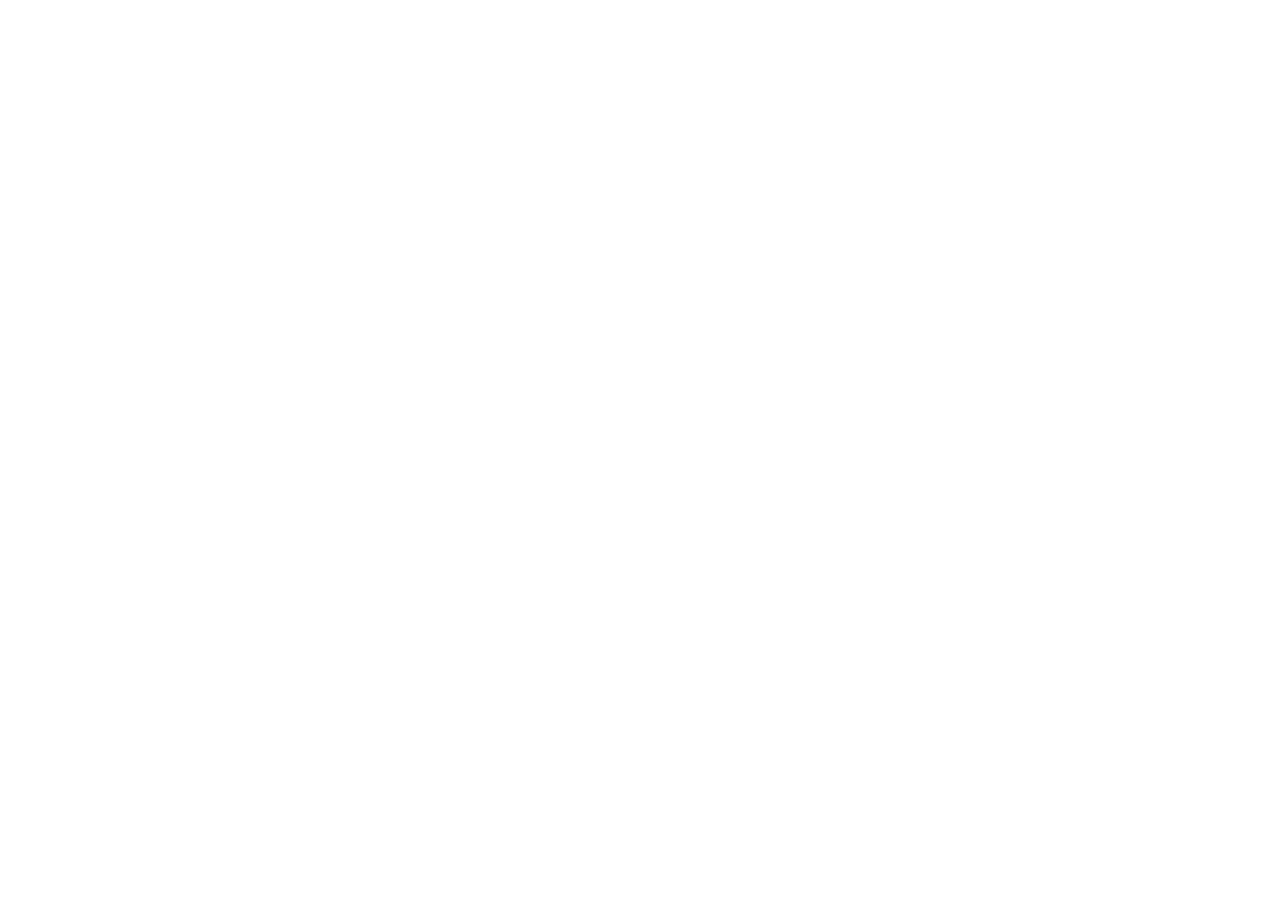
==== index.html @ 19ce06fd "Sunday Times – initial commit" ====
<!DOCTYPE html>
<!--[if lt IE 7]>      <html class="no-js lt-ie9 lt-ie8 lt-ie7"> <![endif]-->
<!--[if IE 7]>         <html class="no-js lt-ie9 lt-ie8"> <![endif]-->
<!--[if IE 8]>         <html class="no-js lt-ie9"> <![endif]-->
<!--[if gt IE 8]><!--> <html class="no-js"> <!--<![endif]-->
<head>
	<meta charset="utf-8">
	<meta http-equiv="X-UA-Compatible" content="IE=edge,chrome=1">
	<title></title>
	<meta name="description" content="">
	<meta name="viewport" content="width=device-width">

	<link rel="stylesheet" href="css/bootstrap.min.css">
	<link rel="stylesheet" href="css/bootstrap-theme.min.css">
	<link rel="stylesheet" href="css/main.css">

	<script src="js/vendor/modernizr-2.6.2-respond-1.1.0.min.js"></script>
</head>
<body>
	<!--[if lt IE 7]>
			<p class="chromeframe">You are using an <strong>outdated</strong> browser. Please <a href="http://browsehappy.com/">upgrade your browser</a> or <a href="http://www.google.com/chromeframe/?redirect=true">activate Google Chrome Frame</a> to improve your experience.</p>
	<![endif]-->


	<script src="http://ajax.googleapis.com/ajax/libs/jquery/1.10.1/jquery.min.js"></script>
	<script>window.jQuery || document.write('<script src="js/vendor/jquery-1.10.1.min.js"><\/script>')</script>

	<script src="js/vendor/bootstrap.min.js"></script>

	<script src="js/plugins.js"></script>
	<script src="js/main.js"></script>

	<script>/*
		var _gaq=[['_setAccount','UA-XXXXX-X'],['_trackPageview']];
		(function(d,t){var g=d.createElement(t),s=d.getElementsByTagName(t)[0];
		g.src='//www.google-analytics.com/ga.js';
		s.parentNode.insertBefore(g,s)}(document,'script'));*/
	</script>
</body>
</html>
---- css/main.css ----
/* ==========================================================================
   Author's custom styles
   ========================================================================== */
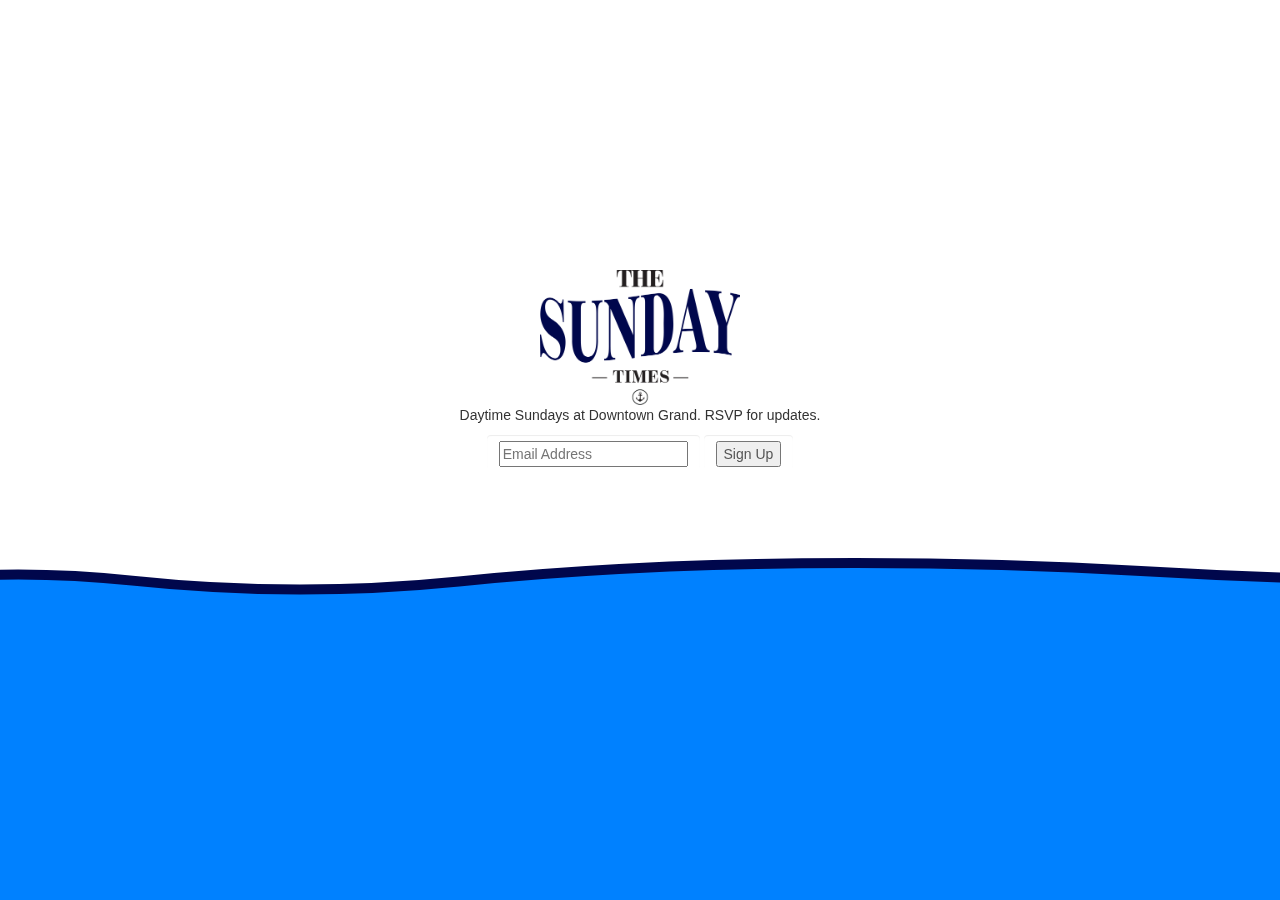
==== commit a2759ea5: "added wave animation, logo, js plugins and css animations" ====
--- a/index.html
+++ b/index.html
@@ -3,10 +3,10 @@
 <!--[if IE 7]>         <html class="no-js lt-ie9 lt-ie8"> <![endif]-->
 <!--[if IE 8]>         <html class="no-js lt-ie9"> <![endif]-->
 <!--[if gt IE 8]><!--> <html class="no-js"> <!--<![endif]-->
-<head>
+<head ng-app="splash">
 	<meta charset="utf-8">
 	<meta http-equiv="X-UA-Compatible" content="IE=edge,chrome=1">
-	<title></title>
+	<title>The Sunday Times</title>
 	<meta name="description" content="">
 	<meta name="viewport" content="width=device-width">
 
@@ -15,14 +15,34 @@
 	<link rel="stylesheet" href="css/main.css">
 
 	<script src="js/vendor/modernizr-2.6.2-respond-1.1.0.min.js"></script>
+	<script src="js/vendor/angular.min.js"></script>
 </head>
 <body>
 	<!--[if lt IE 7]>
 			<p class="chromeframe">You are using an <strong>outdated</strong> browser. Please <a href="http://browsehappy.com/">upgrade your browser</a> or <a href="http://www.google.com/chromeframe/?redirect=true">activate Google Chrome Frame</a> to improve your experience.</p>
 	<![endif]-->
 
+	<div id="preloader">
+		<canvas id="loadWave"></canvas>
+		<div class="logo">
+			<img src="img/simaytimes_logo_dark.png" class="img-responsive dark" alt="The Sunday Times" title="The Sunday Times" />
+			
+			             <p class="copy">Daytime Sundays at Downtown Grand. RSVP for updates.</p>
+			
+			<form class="rsvp form-inline" action="" id="rsvp" method="post" role="form">
+				<div class="input-prepend form-control">
+					<span class="add-on .glyphicon-envelope"></span>
+					<input class="span2" type="text" placeholder="Email Address">
+				</div>
+				<div class="form-control">
+					<input type="submit" value="Sign Up" />
+				</div>
+			</form>
+			<span id="result"></span>
+		</div>
+	</div>
 
-	<script src="http://ajax.googleapis.com/ajax/libs/jquery/1.10.1/jquery.min.js"></script>
+	<script src="js/vendor/jquery-1.10.1.min.js"></script>
 	<script>window.jQuery || document.write('<script src="js/vendor/jquery-1.10.1.min.js"><\/script>')</script>
 
 	<script src="js/vendor/bootstrap.min.js"></script>
--- a/css/main.css
+++ b/css/main.css
@@ -1,3 +1,70 @@
-/* ==========================================================================
-   Author's custom styles
-   ========================================================================== */
+/* mixins */
+/* Preloader */
+/* line 11, ../sass/main.scss */
+#preloader {
+  display: block;
+  position: fixed;
+  top: 0;
+  left: 0;
+  width: 100%;
+  height: 100%;
+}
+/* line 18, ../sass/main.scss */
+#preloader #loadWave {
+  display: block;
+  position: absolute;
+  top: 0;
+  left: 0;
+  width: 100%;
+  height: 100%;
+}
+/* line 26, ../sass/main.scss */
+#preloader .form-control {
+  border: 0;
+  background: transparent;
+}
+/* line 30, ../sass/main.scss */
+#preloader .logo {
+  display: block;
+  position: fixed;
+  top: 0;
+  left: 0;
+  text-align: center;
+  width: 100%;
+  top: 30%;
+  -webkit-transition: all 0.4s;
+  -ms-transition: all 0.4s;
+  -moz-transition: all 0.4s;
+  transition: all 0.4s;
+}
+/* line 39, ../sass/main.scss */
+#preloader .logo img {
+  width: 300px;
+  max-width: 80%;
+  height: auto;
+  margin: auto;
+  -webkit-transition: all all 0.4s;
+  -ms-transition: all all 0.4s;
+  -moz-transition: all all 0.4s;
+  transition: all all 0.4s;
+}
+/* line 45, ../sass/main.scss */
+#preloader .logo img.small {
+  width: 200px;
+}
+/* line 50, ../sass/main.scss */
+#preloader .logo .rsvp,
+#preloader .logo .copy {
+  visibility: hidden;
+  opacity: 0;
+  -webkit-transition: all 2s;
+  -ms-transition: all 2s;
+  -moz-transition: all 2s;
+  transition: all 2s;
+}
+/* line 54, ../sass/main.scss */
+#preloader .logo .rsvp.visible,
+#preloader .logo .copy.visible {
+  visibility: visible;
+  opacity: 1;
+}
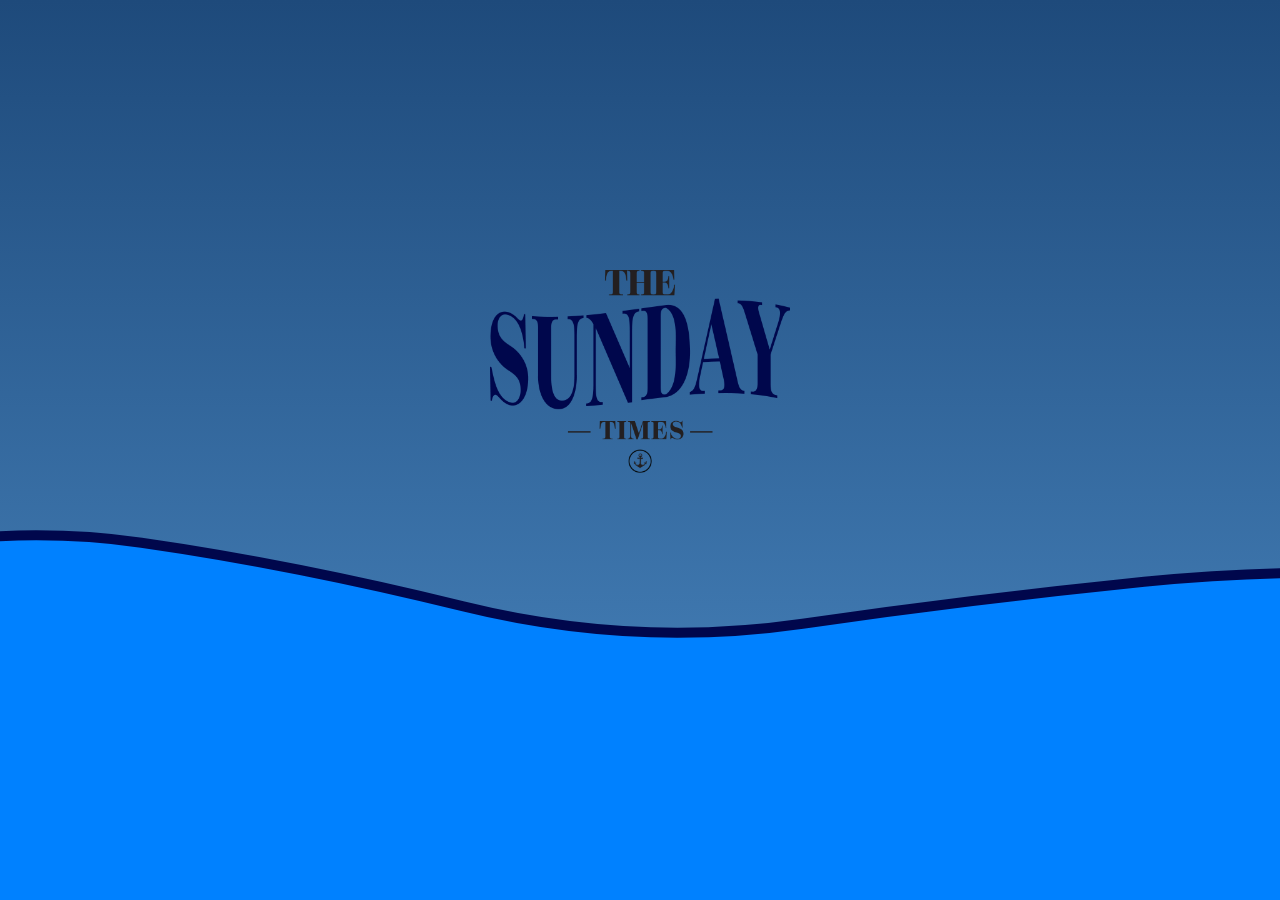
==== commit 22f3f202: "initial commit. 5.18.14 | Sounds by KITTENS" ====
--- a/index.html
+++ b/index.html
@@ -3,44 +3,105 @@
 <!--[if IE 7]>         <html class="no-js lt-ie9 lt-ie8"> <![endif]-->
 <!--[if IE 8]>         <html class="no-js lt-ie9"> <![endif]-->
 <!--[if gt IE 8]><!--> <html class="no-js"> <!--<![endif]-->
-<head ng-app="splash">
+<head>
 	<meta charset="utf-8">
 	<meta http-equiv="X-UA-Compatible" content="IE=edge,chrome=1">
 	<title>The Sunday Times</title>
-	<meta name="description" content="">
-	<meta name="viewport" content="width=device-width">
+    <meta name="description" content="The Sunday Times - weekly pool party, Sundays at the Downtown Grand PICNIC Pool. Brought to you by OFF SIXTH, REBELOUS FREEDOM and ADJ Artists.">
+    <meta name='robots' content='index,follow'>
+    <meta name="viewport" content="width=device-width">
+    <!-- Facebook Open Graph -->
+    <meta name='og:title' content='The Sunday Times'>
+	<meta name='og:type' content='website'>
+	<meta name='og:url' content='http://sundaytimeslv.com'>
+	<meta name='og:image' content='http://i.imgur.com/3T6fXfI.jpg'>
+	<meta name='og:site_name' content='The Sunday Times'>
+	<meta name='og:description' content='The Sunday Times - weekly pool party, Sundays at the Downtown Grand PICNIC Pool'>
+	<meta name='fb:page_id' content='658102500905236'>
+    <!-- Twitter Summary Card -->
+    <meta name="twitter:card" content="summary_large_image">
+    <meta name="twitter:site" content="@offsixth">
+    <meta name="twitter:creator" content="@offsixth">
+    <meta name="twitter:title" content="The Sunday Times">
+    <meta name="twitter:description" content="The Sunday Times - weekly pool party, Sundays at the Downtown Grand PICNIC Pool. Brought to you by OFF SIXTH, REBELOUS FREEDOM and ADJ Artists.">
+    <meta name="twitter:image:src" content="http://i.imgur.com/3T6fXfI.jpg">
 
 	<link rel="stylesheet" href="css/bootstrap.min.css">
 	<link rel="stylesheet" href="css/bootstrap-theme.min.css">
+	<link href='http://fonts.googleapis.com/css?family=Adamina' rel='stylesheet' type='text/css'>
+	<link href="http://netdna.bootstrapcdn.com/font-awesome/4.1.0/css/font-awesome.min.css" rel="stylesheet">
 	<link rel="stylesheet" href="css/main.css">
 
 	<script src="js/vendor/modernizr-2.6.2-respond-1.1.0.min.js"></script>
-	<script src="js/vendor/angular.min.js"></script>
 </head>
 <body>
 	<!--[if lt IE 7]>
 			<p class="chromeframe">You are using an <strong>outdated</strong> browser. Please <a href="http://browsehappy.com/">upgrade your browser</a> or <a href="http://www.google.com/chromeframe/?redirect=true">activate Google Chrome Frame</a> to improve your experience.</p>
 	<![endif]-->
 
-	<div id="preloader">
-		<canvas id="loadWave"></canvas>
-		<div class="logo">
-			<img src="img/simaytimes_logo_dark.png" class="img-responsive dark" alt="The Sunday Times" title="The Sunday Times" />
-			
-			             <p class="copy">Daytime Sundays at Downtown Grand. RSVP for updates.</p>
-			
-			<form class="rsvp form-inline" action="" id="rsvp" method="post" role="form">
-				<div class="input-prepend form-control">
-					<span class="add-on .glyphicon-envelope"></span>
-					<input class="span2" type="text" placeholder="Email Address">
-				</div>
-				<div class="form-control">
-					<input type="submit" value="Sign Up" />
-				</div>
-			</form>
-			<span id="result"></span>
+<!--
+	<header class="header-12">
+        <div class="container">
+            <div class="navbar">
+                <div class="navbar-inner">
+                    <a class="brand" href="#"><img src="img/sunday-times-logo.png" width="200" alt="The Sunday Times" title="The Sunday Times"></a>
+                    
+                </div>
+            </div>
+        </div>            
+    </header>
+-->
+<div id="preloader">
+	<canvas id="loadWave" class="bg-midnight-blue"></canvas>
+	<div class="logo">
+		<img src="img/simaytimes_logo_dark.png" class="img-responsive dark" alt="The Sunday Times" title="The Sunday Times" />
+	</div>
+</div>
+    
+	<section id="flyer" class="header-12-sub bg-midnight-blue">
+	    <div class="container">
+		    <div class="row-fluid">
+			    <div class="col-sm-6 text-center">
+				    <img src="img/st-flyer-logo.png" class="img-responsive img-center" />
+			    </div>
+			    <div class="col-sm-5 col-sm-offset-1 text-left">
+				    <h1>
+				    	<img src="img/st-rooftop-vibes.png" class="img-responsive" />
+				    </h1>
+				    <div class="sundays">
+					    <h3>5.18.14</h3>
+					    <h5>Sounds By</h5>
+					    <h2><img src="img/kittens-white.png" alt="KITTENS" title="KITTENS" class="img-responsive" width="185" /></h2>
+					    <h4>12PM - 6PM</h4>
+				    </div>
+		    
+				    <div class="text-left" style="margin:0;">
+					    
+					    <form class="rsvp form-inline" action="http://sundaytimeslv.us8.list-manage1.com/subscribe/post?u=f1bf2d730706bab736654d145&amp;id=19dd4cb8ef" id="rsvp" role="form" method="POST">
+					    
+							
+						<i class="fa fa-envelope hidden-sm"></i>
+						<input class="span2" type="text" placeholder="RSVP FOR ENTRY" name="EMAIL" id="mce-EMAIL" data-validate="validate(required, email)">
+					
+						<input type="submit" value="RSVP" />
+							
+							
+						</form>
+	
+				    </div>
+			    </div>
+			   
+		    </div>
+	    </div>
+	</section>    
+	<section id="sponsors" class="row-fluid">
+		<div class="container">
+			<div class="col-sm-6 text-center"><img src="img/dt-grand-logos.png" class="img-responsive" alt="Downtown Grand" title="Downtown Grand" /></div>
+			<div class="col-sm-2 col-xs-4"><img src="img/offsixth_logo.png" class="img-responsive" alt="OFF SIXTH" title="OFF SIXTH" /></div>
+			<div class="col-sm-2 col-xs-4"><img src="img/zwrf.png" class="img-responsive" alt="REBELLIOUS FREEDOM, LLC" title="REBELLIOUS FREEDOM, LLC" /></div>
+			<div class="col-sm-2 col-xs-4"><img src="img/adj-artist-logo.png" class="img-responsive" alt="ADJ Artist" title="ADJ Artist" /></div>
 		</div>
-	</div>
+	</section>
 
 	<script src="js/vendor/jquery-1.10.1.min.js"></script>
 	<script>window.jQuery || document.write('<script src="js/vendor/jquery-1.10.1.min.js"><\/script>')</script>
--- a/css/main.css
+++ b/css/main.css
@@ -1,6 +1,46 @@
 /* mixins */
+/* imports */
+@import url(http://fonts.googleapis.com/css?family=Roboto:700|Roboto+Slab:400);
+@import url(http://netdna.bootstrapcdn.com/font-awesome/4.0.3/css/font-awesome.css);
+/* @font-face */
+@font-face {
+  font-family: 'BentonModDisp';
+  src: url("fonts/BentonModDisp-Black.eot");
+  /* IE9 Compat Modes */
+  src: url("fonts/BentonModDisp-Black.eot?#iefix") format("embedded-opentype"), url("fonts/BentonModDisp-Black.woff") format("woff"), url("fonts/BentonModDisp-Black.ttf") format("truetype"), url("fonts/BentonModDisp-Black.svg#5f4f34c4e51234cd582f272733471c3d") format("svg");
+  /* Legacy iOS */
+  font-style: normal;
+  font-weight: 400;
+}
+
+@font-face {
+  font-family: 'BentonModDisp';
+  src: url("fonts/BentonModDisp-BlackIt.eot");
+  /* IE9 Compat Modes */
+  src: url("fonts/BentonModDisp-BlackIt.eot?#iefix") format("embedded-opentype"), url("fonts/BentonModDisp-BlackIt.woff") format("woff"), url("fonts/BentonModDisp-BlackIt.ttf") format("truetype"), url("fonts/BentonModDisp-BlackIt.svg#3db5fadf8ca9a28dd98fcd916db2b3d8") format("svg");
+  /* Legacy iOS */
+  font-style: italic;
+  font-weight: 400;
+}
+
+/* global */
+/* line 39, ../sass/main.scss */
+body {
+  background: #000;
+}
+
+/* line 43, ../sass/main.scss */
+.text-center {
+  text-align: center;
+}
+
+/* line 44, ../sass/main.scss */
+.img-center {
+  margin: auto;
+}
+
 /* Preloader */
-/* line 11, ../sass/main.scss */
+/* line 48, ../sass/main.scss */
 #preloader {
   display: block;
   position: fixed;
@@ -8,8 +48,9 @@
   left: 0;
   width: 100%;
   height: 100%;
-}
-/* line 18, ../sass/main.scss */
+  z-index: 9999;
+}
+/* line 56, ../sass/main.scss */
 #preloader #loadWave {
   display: block;
   position: absolute;
@@ -18,12 +59,12 @@
   width: 100%;
   height: 100%;
 }
-/* line 26, ../sass/main.scss */
+/* line 64, ../sass/main.scss */
 #preloader .form-control {
   border: 0;
   background: transparent;
 }
-/* line 30, ../sass/main.scss */
+/* line 68, ../sass/main.scss */
 #preloader .logo {
   display: block;
   position: fixed;
@@ -37,7 +78,7 @@
   -moz-transition: all 0.4s;
   transition: all 0.4s;
 }
-/* line 39, ../sass/main.scss */
+/* line 77, ../sass/main.scss */
 #preloader .logo img {
   width: 300px;
   max-width: 80%;
@@ -48,13 +89,14 @@
   -moz-transition: all all 0.4s;
   transition: all all 0.4s;
 }
-/* line 45, ../sass/main.scss */
+/* line 83, ../sass/main.scss */
 #preloader .logo img.small {
-  width: 200px;
-}
-/* line 50, ../sass/main.scss */
+  width: 250px;
+}
+/* line 88, ../sass/main.scss */
 #preloader .logo .rsvp,
 #preloader .logo .copy {
+  padding-top: 10px;
   visibility: hidden;
   opacity: 0;
   -webkit-transition: all 2s;
@@ -62,9 +104,1032 @@
   -moz-transition: all 2s;
   transition: all 2s;
 }
-/* line 54, ../sass/main.scss */
+/* line 93, ../sass/main.scss */
 #preloader .logo .rsvp.visible,
 #preloader .logo .copy.visible {
   visibility: visible;
   opacity: 1;
 }
+
+/* backgrounds */
+/* line 102, ../sass/main.scss */
+.bg-midnight-blue {
+  background: -webkit-gradient(linear, 0% 0%, 0% 100%, from(#4c8ac4), to(#1e4a7b));
+  background: -webkit-linear-gradient(top, #1e4a7b, #4c8ac4);
+  background: -moz-linear-gradient(top, #1e4a7b, #4c8ac4);
+  background: -ms-linear-gradient(top, #1e4a7b, #4c8ac4);
+  background: -o-linear-gradient(top, #1e4a7b, #4c8ac4);
+}
+
+/* header flyer */
+/* line 111, ../sass/main.scss */
+#flyer {
+  color: #fff;
+}
+/* line 113, ../sass/main.scss */
+#flyer h1, #flyer h3, #flyer h4, #flyer h5, #flyer h6 {
+  font-family: 'BentonModDisp', serif;
+}
+/* line 116, ../sass/main.scss */
+#flyer h2 {
+  font-size: 7rem;
+  margin: 0;
+}
+/* line 120, ../sass/main.scss */
+#flyer h3 {
+  font-size: 8rem;
+  margin: 0;
+}
+/* line 124, ../sass/main.scss */
+#flyer h4 {
+  font-size: 36px;
+  text-transform: uppercase;
+  letter-spacing: 0.1em;
+  margin: 0;
+}
+/* line 130, ../sass/main.scss */
+#flyer h5 {
+  font-size: 18px;
+  letter-spacing: 1rem;
+  text-transform: uppercase;
+  margin: 0;
+}
+/* line 136, ../sass/main.scss */
+#flyer .rsvp {
+  background: #fff;
+  margin: 20px auto;
+  border: solid 2px;
+  color: #fff;
+  display: inline-block;
+  padding: 0 0 0 12px;
+  position: relative;
+  line-height: 1;
+  -webkit-transition: all 0.15s ease-in;
+  -moz-transition: all 0.15s ease-in;
+  -o-transition: all 0.15s ease-in;
+  transition: all 0.15s ease-in;
+}
+/* line 149, ../sass/main.scss */
+#flyer .rsvp .fa-envelope {
+  color: #4c8ac4;
+  margin-right: 2px;
+  font-size: 1.2em;
+  outline: 0 none;
+}
+/* line 155, ../sass/main.scss */
+#flyer .rsvp input#mce-EMAIL {
+  -webkit-transition: margin 0.15s ease-in,width 0.15s ease-in;
+  -moz-transition: margin 0.15s ease-in,width 0.15s ease-in;
+  -ms-transition: margin 0.15s ease-in,width 0.15s ease-in;
+  -o-transition: margin 0.15s ease-in,width 0.15s ease-in;
+  transition: margin 0.15s ease-in,width 0.15s ease-in;
+  background: transparent;
+  border: 0 none;
+  color: #fff;
+  font-family: 'Gotham', sans-serif;
+  font-weight: 600;
+  padding: 9px 0 6px;
+  width: 138px;
+}
+/* line 168, ../sass/main.scss */
+#flyer .rsvp input#mce-EMAIL:focus {
+  outline: none;
+  width: 198px;
+  margin-right: 60px;
+}
+/* line 173, ../sass/main.scss */
+#flyer .rsvp input#mce-EMAIL:hover {
+  width: 198px;
+  margin-right: 60px;
+}
+/* line 177, ../sass/main.scss */
+#flyer .rsvp input#mce-EMAIL::-webkit-input-placeholder {
+  color: #4c8ac4;
+}
+/* line 178, ../sass/main.scss */
+#flyer .rsvp input#mce-EMAIL:-moz-placeholder {
+  color: #4c8ac4;
+}
+/* line 179, ../sass/main.scss */
+#flyer .rsvp input#mce-EMAIL::-moz-placeholder {
+  color: #4c8ac4;
+}
+/* line 180, ../sass/main.scss */
+#flyer .rsvp input#mce-EMAIL:-ms-input-placeholder {
+  color: #4c8ac4;
+}
+/* line 182, ../sass/main.scss */
+#flyer .rsvp input[type="submit"] {
+  background: #fff;
+  border: 0 none;
+  color: #222;
+  display: inline-block;
+  position: absolute;
+  text-transform: uppercase;
+  font-weight: bold;
+  width: 60px;
+  right: -2px;
+  top: -2px;
+  bottom: -2px;
+  opacity: 0;
+  -webkit-transform: translateX(0);
+  -webkit-transition: opacity 0.15s ease-in, -webkit-transform 0.2s ease-out;
+  -moz-transition: opacity 0.15s ease-in;
+  -o-transition: opacity 0.15s ease-in;
+  transition: opacity 0.15s ease-in;
+}
+/* line 200, ../sass/main.scss */
+#flyer .rsvp input[type="submit"]:hover {
+  color: #777;
+  opacity: 1;
+}
+/* line 204, ../sass/main.scss */
+#flyer .rsvp input[type="submit"]:active, #flyer .rsvp input[type="submit"]:focus {
+  color: #222;
+}
+/* line 208, ../sass/main.scss */
+#flyer .rsvp:hover, #flyer .rsvp:focus, #flyer .rsvp.active {
+  background: transparent;
+}
+/* line 210, ../sass/main.scss */
+#flyer .rsvp:hover .fa-envelope, #flyer .rsvp:focus .fa-envelope, #flyer .rsvp.active .fa-envelope {
+  color: #fff;
+}
+/* line 213, ../sass/main.scss */
+#flyer .rsvp:hover input#mce-EMAIL, #flyer .rsvp:focus input#mce-EMAIL, #flyer .rsvp.active input#mce-EMAIL {
+  width: 198px;
+  margin-right: 60px;
+}
+/* line 216, ../sass/main.scss */
+#flyer .rsvp:hover input#mce-EMAIL::-webkit-input-placeholder, #flyer .rsvp:focus input#mce-EMAIL::-webkit-input-placeholder, #flyer .rsvp.active input#mce-EMAIL::-webkit-input-placeholder {
+  color: #fff;
+}
+/* line 217, ../sass/main.scss */
+#flyer .rsvp:hover input#mce-EMAIL:-moz-placeholder, #flyer .rsvp:focus input#mce-EMAIL:-moz-placeholder, #flyer .rsvp.active input#mce-EMAIL:-moz-placeholder {
+  color: #fff;
+}
+/* line 218, ../sass/main.scss */
+#flyer .rsvp:hover input#mce-EMAIL::-moz-placeholder, #flyer .rsvp:focus input#mce-EMAIL::-moz-placeholder, #flyer .rsvp.active input#mce-EMAIL::-moz-placeholder {
+  color: #fff;
+}
+/* line 219, ../sass/main.scss */
+#flyer .rsvp:hover input#mce-EMAIL:-ms-input-placeholder, #flyer .rsvp:focus input#mce-EMAIL:-ms-input-placeholder, #flyer .rsvp.active input#mce-EMAIL:-ms-input-placeholder {
+  color: #fff;
+}
+/* line 221, ../sass/main.scss */
+#flyer .rsvp:hover input[type="submit"], #flyer .rsvp:focus input[type="submit"], #flyer .rsvp.active input[type="submit"] {
+  opacity: 1;
+  -webkit-transform: translateX(0);
+  -webkit-transition: opacity 0.15s ease-in, -webkit-transform 0.2s ease-out;
+}
+
+/* sponsors */
+/* line 231, ../sass/main.scss */
+#sponsors {
+  background: #000;
+  color: #fff;
+  padding: 30px 0;
+}
+
+/* audio player */
+@keyframes fadeDownTop {
+  /* line 244, ../sass/main.scss */
+  0% {
+    opacity: 0;
+    transform: translateY(-20px);
+  }
+
+  /* line 248, ../sass/main.scss */
+  100% {
+    opacity: 1;
+    transform: translateY(0);
+  }
+}
+
+@keyframes budgeSide {
+  /* line 255, ../sass/main.scss */
+  0%,100% {
+    transform: translateX(0);
+  }
+
+  /* line 258, ../sass/main.scss */
+  50% {
+    transform: translateX(-5px);
+  }
+}
+
+/* line 263, ../sass/main.scss */
+.utl-playlist {
+  width: 500px;
+  margin: 50px auto;
+  text-align: right;
+}
+
+/* line 269, ../sass/main.scss */
+.utl-link {
+  position: relative;
+  display: inline-block;
+  text-decoration: none;
+  color: #fff;
+  border: 5px solid #fff;
+  margin-bottom: -5px;
+  transition: all 0.3s ease;
+}
+/* line 277, ../sass/main.scss */
+.utl-link:hover {
+  color: #111111;
+  background-color: white;
+  border-color: white;
+}
+/* line 281, ../sass/main.scss */
+.utl-link:hover .artist {
+  border-color: white;
+}
+/* line 284, ../sass/main.scss */
+.utl-link:hover .title {
+  width: 230px;
+  padding-left: 0px;
+  padding-right: 40px;
+}
+/* line 288, ../sass/main.scss */
+.utl-link:hover .title:after {
+  content: '\f0da';
+  font-family: 'FontAwesome';
+  position: absolute;
+  top: 0;
+  right: 28px;
+  color: #ff0f44;
+  font-size: 20px;
+  animation: fadeDownTop 0.3s ease,  budgeSide 1.8s ease-in-out infinite;
+}
+
+/* line 303, ../sass/main.scss */
+.artist, .title {
+  position: relative;
+  display: inline-block;
+  padding-left: 25px;
+  padding-right: 25px;
+  transition: all 0.3s ease;
+  font-size: 17px;
+}
+
+/* line 312, ../sass/main.scss */
+.artist {
+  text-transform: uppercase;
+  border-right: 5px solid #fff;
+  font-family: 'Roboto', sans-serif;
+  font-weight: 700;
+  letter-spacing: 2px;
+  padding-top: 18px;
+  padding-bottom: 18px;
+}
+
+/* line 323, ../sass/main.scss */
+.title {
+  font-family: 'Roboto Slab', serif;
+  font-weight: 400;
+  width: 170px;
+  text-align: center;
+}
+
+/* Equalizer animation */
+/* line 362, ../sass/main.scss */
+.equalizer {
+  position: absolute;
+  bottom: 8.125vmin;
+  left: 8.125vmin;
+  display: block;
+  width: 2.5vmin;
+  background-color: black;
+  height: 1.25vmin;
+}
+
+/* line 374, ../sass/main.scss */
+.equalizer,
+.equalizer::before,
+.equalizer::after {
+  animation: equalize 1.25s steps(25, end) 0s infinite;
+}
+
+/* line 379, ../sass/main.scss */
+.equalizer::before,
+.equalizer::after {
+  content: '';
+  position: absolute;
+  bottom: 0;
+  left: 3.125vmin;
+  height: 8.75vmin;
+  width: 2.5vmin;
+  background-color: black;
+}
+
+/* line 390, ../sass/main.scss */
+.equalizer::before {
+  animation-name: equalize2;
+}
+
+/* line 395, ../sass/main.scss */
+.equalizer::after {
+  left: 6.25vmin;
+  animation-name: equalize3;
+}
+
+@keyframes equalize {
+  /* line 401, ../sass/main.scss */
+  0% {
+    height: 2.5vmin;
+  }
+
+  /* line 404, ../sass/main.scss */
+  4% {
+    height: 1.25vmin;
+  }
+
+  /* line 407, ../sass/main.scss */
+  8% {
+    height: 2.5vmin;
+  }
+
+  /* line 410, ../sass/main.scss */
+  12% {
+    height: 4.375vmin;
+  }
+
+  /* line 413, ../sass/main.scss */
+  16% {
+    height: 6.25vmin;
+  }
+
+  /* line 416, ../sass/main.scss */
+  20% {
+    height: 8.125vmin;
+  }
+
+  /* line 419, ../sass/main.scss */
+  24% {
+    height: 7.5vmin;
+  }
+
+  /* line 422, ../sass/main.scss */
+  28% {
+    height: 6.875vmin;
+  }
+
+  /* line 425, ../sass/main.scss */
+  32% {
+    height: 6.875vmin;
+  }
+
+  /* line 428, ../sass/main.scss */
+  36% {
+    height: 5.0vmin;
+  }
+
+  /* line 431, ../sass/main.scss */
+  40% {
+    height: 6.25vmin;
+  }
+
+  /* line 434, ../sass/main.scss */
+  44% {
+    height: 6.25vmin;
+  }
+
+  /* line 437, ../sass/main.scss */
+  48% {
+    height: 6.875vmin;
+  }
+
+  /* line 440, ../sass/main.scss */
+  52% {
+    height: 7.5vmin;
+  }
+
+  /* line 443, ../sass/main.scss */
+  56% {
+    height: 8.125vmin;
+  }
+
+  /* line 446, ../sass/main.scss */
+  60% {
+    height: 7.5vmin;
+  }
+
+  /* line 449, ../sass/main.scss */
+  64% {
+    height: 7.5vmin;
+  }
+
+  /* line 452, ../sass/main.scss */
+  68% {
+    height: 6.875vmin;
+  }
+
+  /* line 455, ../sass/main.scss */
+  72% {
+    height: 6.25vmin;
+  }
+
+  /* line 458, ../sass/main.scss */
+  76% {
+    height: 6.875vmin;
+  }
+
+  /* line 461, ../sass/main.scss */
+  80% {
+    height: 7.5vmin;
+  }
+
+  /* line 464, ../sass/main.scss */
+  84% {
+    height: 7.5vmin;
+  }
+
+  /* line 467, ../sass/main.scss */
+  88% {
+    height: 8.125vmin;
+  }
+
+  /* line 470, ../sass/main.scss */
+  92% {
+    height: 6.25vmin;
+  }
+
+  /* line 473, ../sass/main.scss */
+  96% {
+    height: 4.375vmin;
+  }
+
+  /* line 476, ../sass/main.scss */
+  100% {
+    height: 2.5vmin;
+  }
+}
+
+@keyframes equalize2 {
+  /* line 483, ../sass/main.scss */
+  0% {
+    height: 7.5vmin;
+  }
+
+  /* line 486, ../sass/main.scss */
+  4% {
+    height: 8.125vmin;
+  }
+
+  /* line 489, ../sass/main.scss */
+  8% {
+    height: 7.5vmin;
+  }
+
+  /* line 492, ../sass/main.scss */
+  12% {
+    height: 7.5vmin;
+  }
+
+  /* line 495, ../sass/main.scss */
+  16% {
+    height: 6.875vmin;
+  }
+
+  /* line 498, ../sass/main.scss */
+  20% {
+    height: 6.875vmin;
+  }
+
+  /* line 501, ../sass/main.scss */
+  24% {
+    height: 6.875vmin;
+  }
+
+  /* line 504, ../sass/main.scss */
+  28% {
+    height: 7.5vmin;
+  }
+
+  /* line 507, ../sass/main.scss */
+  32% {
+    height: 7.5vmin;
+  }
+
+  /* line 510, ../sass/main.scss */
+  36% {
+    height: 8.125vmin;
+  }
+
+  /* line 513, ../sass/main.scss */
+  40% {
+    height: 8.125vmin;
+  }
+
+  /* line 516, ../sass/main.scss */
+  44% {
+    height: 8.125vmin;
+  }
+
+  /* line 519, ../sass/main.scss */
+  48% {
+    height: 6.875vmin;
+  }
+
+  /* line 522, ../sass/main.scss */
+  52% {
+    height: 5.0vmin;
+  }
+
+  /* line 525, ../sass/main.scss */
+  56% {
+    height: 3.75vmin;
+  }
+
+  /* line 528, ../sass/main.scss */
+  60% {
+    height: 5.0vmin;
+  }
+
+  /* line 531, ../sass/main.scss */
+  64% {
+    height: 6.25vmin;
+  }
+
+  /* line 534, ../sass/main.scss */
+  68% {
+    height: 6.875vmin;
+  }
+
+  /* line 537, ../sass/main.scss */
+  72% {
+    height: 8.125vmin;
+  }
+
+  /* line 540, ../sass/main.scss */
+  76% {
+    height: 7.5vmin;
+  }
+
+  /* line 543, ../sass/main.scss */
+  80% {
+    height: 7.5vmin;
+  }
+
+  /* line 546, ../sass/main.scss */
+  84% {
+    height: 6.875vmin;
+  }
+
+  /* line 549, ../sass/main.scss */
+  88% {
+    height: 6.875vmin;
+  }
+
+  /* line 552, ../sass/main.scss */
+  92% {
+    height: 5.625vmin;
+  }
+
+  /* line 555, ../sass/main.scss */
+  96% {
+    height: 6.875vmin;
+  }
+
+  /* line 558, ../sass/main.scss */
+  100% {
+    height: 7.5vmin;
+  }
+}
+
+@keyframes equalize3 {
+  /* line 565, ../sass/main.scss */
+  0% {
+    height: 5.625vmin;
+  }
+
+  /* line 568, ../sass/main.scss */
+  4% {
+    height: 4.375vmin;
+  }
+
+  /* line 571, ../sass/main.scss */
+  8% {
+    height: 5.625vmin;
+  }
+
+  /* line 574, ../sass/main.scss */
+  12% {
+    height: 6.875vmin;
+  }
+
+  /* line 577, ../sass/main.scss */
+  16% {
+    height: 8.125vmin;
+  }
+
+  /* line 580, ../sass/main.scss */
+  20% {
+    height: 9.375vmin;
+  }
+
+  /* line 583, ../sass/main.scss */
+  24% {
+    height: 8.75vmin;
+  }
+
+  /* line 586, ../sass/main.scss */
+  28% {
+    height: 6.875vmin;
+  }
+
+  /* line 589, ../sass/main.scss */
+  32% {
+    height: 5.625vmin;
+  }
+
+  /* line 592, ../sass/main.scss */
+  36% {
+    height: 5.0vmin;
+  }
+
+  /* line 595, ../sass/main.scss */
+  40% {
+    height: 4.375vmin;
+  }
+
+  /* line 598, ../sass/main.scss */
+  44% {
+    height: 3.125vmin;
+  }
+
+  /* line 601, ../sass/main.scss */
+  48% {
+    height: 5.0vmin;
+  }
+
+  /* line 604, ../sass/main.scss */
+  52% {
+    height: 6.25vmin;
+  }
+
+  /* line 607, ../sass/main.scss */
+  56% {
+    height: 6.875vmin;
+  }
+
+  /* line 610, ../sass/main.scss */
+  60% {
+    height: 8.125vmin;
+  }
+
+  /* line 613, ../sass/main.scss */
+  64% {
+    height: 7.5vmin;
+  }
+
+  /* line 616, ../sass/main.scss */
+  68% {
+    height: 6.875vmin;
+  }
+
+  /* line 619, ../sass/main.scss */
+  72% {
+    height: 6.875vmin;
+  }
+
+  /* line 622, ../sass/main.scss */
+  76% {
+    height: 6.25vmin;
+  }
+
+  /* line 625, ../sass/main.scss */
+  80% {
+    height: 7.5vmin;
+  }
+
+  /* line 628, ../sass/main.scss */
+  84% {
+    height: 8.125vmin;
+  }
+
+  /* line 631, ../sass/main.scss */
+  88% {
+    height: 8.75vmin;
+  }
+
+  /* line 634, ../sass/main.scss */
+  92% {
+    height: 7.5vmin;
+  }
+
+  /* line 637, ../sass/main.scss */
+  96% {
+    height: 6.25vmin;
+  }
+
+  /* line 640, ../sass/main.scss */
+  100% {
+    height: 5.625vmin;
+  }
+}
+
+/* line 645, ../sass/main.scss */
+.center-me {
+  position: absolute;
+  bottom: 50px;
+  right: -50px;
+  margin-top: -12.5vmin;
+  margin-left: -12.5vmin;
+  width: 100px;
+  height: 100px;
+}
+/* line 654, ../sass/main.scss */
+.center-me:hover {
+  opacity: 0.7;
+}
+
+/* line 661, ../sass/main.scss */
+*,
+::before,
+::after {
+  -moz-box-sizing: border-box;
+  box-sizing: border-box;
+}
+
+/**
+ * Header 12 stylesheet  
+ * */
+/* line 670, ../sass/main.scss */
+.background {
+  background-color: #000;
+  position: absolute;
+  left: 0;
+  top: 0;
+  right: 0;
+  bottom: 0;
+  z-index: -1;
+}
+/* line 678, ../sass/main.scss */
+.background video {
+  height: 100%;
+  opacity: 0.5;
+  filter: alpha(opacity=50);
+}
+
+/* line 685, ../sass/main.scss */
+.header-12-sub {
+  padding-top: 60px;
+  padding-bottom: 60px;
+  position: relative;
+  overflow: hidden;
+}
+/* line 690, ../sass/main.scss */
+.header-12-sub .row {
+  float: left;
+}
+/* line 693, ../sass/main.scss */
+.header-12-sub .hero-unit {
+  margin: 260px 0 0;
+  padding: 0;
+  background: transparent;
+}
+/* line 697, ../sass/main.scss */
+.header-12-sub .hero-unit h1 {
+  margin: 0 0 22px;
+  font-size: 30px;
+  font-weight: normal;
+  color: #ffffff;
+  font-weight: 300;
+  line-height: 40px;
+}
+/* line 705, ../sass/main.scss */
+.header-12-sub .hero-unit p {
+  font-size: 18px;
+  font-weight: normal;
+  color: rgba(255, 255, 255, 0.7);
+}
+/* line 711, ../sass/main.scss */
+.header-12-sub .aside {
+  position: relative;
+  float: right;
+  text-align: center;
+  padding-left: 75px;
+  border-left: 5px solid #fff;
+  margin-top: -80px;
+  margin-bottom: -80px;
+  padding-top: 80px;
+  padding-bottom: 117px;
+  background: -webkit-gradient(linear, 0% 0%, 0% 100%, from(#4c8ac4), to(#1e4a7b));
+  background: -webkit-linear-gradient(top, #1e4a7b, #4c8ac4);
+  background: -moz-linear-gradient(top, #1e4a7b, #4c8ac4);
+  background: -ms-linear-gradient(top, #1e4a7b, #4c8ac4);
+  background: -o-linear-gradient(top, #1e4a7b, #4c8ac4);
+}
+/* line 726, ../sass/main.scss */
+.header-12-sub .aside:before {
+  content: '';
+  position: absolute;
+  left: 0;
+  top: 0;
+  width: 5000px;
+  height: 100%;
+  background: -webkit-gradient(linear, 0% 0%, 0% 100%, from(#4c8ac4), to(#1e4a7b));
+  background: -webkit-linear-gradient(top, #1e4a7b, #4c8ac4);
+  background: -moz-linear-gradient(top, #1e4a7b, #4c8ac4);
+  background: -ms-linear-gradient(top, #1e4a7b, #4c8ac4);
+  background: -o-linear-gradient(top, #1e4a7b, #4c8ac4);
+}
+/* line 740, ../sass/main.scss */
+.header-12-sub .aside > * {
+  position: relative;
+}
+/* line 743, ../sass/main.scss */
+.header-12-sub .aside > div > [class*="fui-"] {
+  font-size: 24px;
+  font-weight: normal;
+  color: #fff55b;
+  margin-bottom: 100px;
+}
+/* line 750, ../sass/main.scss */
+.header-12-sub .aside h1, .header-12-sub .aside .h1, .header-12-sub .aside h2, .header-12-sub .aside .h2, .header-12-sub .aside h3, .header-12-sub .aside .h3, .header-12-sub .aside h4, .header-12-sub .aside .h4, .header-12-sub .aside h5, .header-12-sub .aside .h5, .header-12-sub .aside h6, .header-12-sub .aside .h6 {
+  color: white;
+  font-family: "Helvetica Neue", Helvetica, Arial, sans-serif;
+}
+/* line 754, ../sass/main.scss */
+.header-12-sub .aside h3 {
+  font-size: 32px;
+  font-weight: normal;
+  color: #ffffff;
+  font-family: "Helvetica Neue", Helvetica, Arial, sans-serif;
+  font-weight: 500;
+  margin: 0 0 30px;
+}
+/* line 762, ../sass/main.scss */
+.header-12-sub .aside p {
+  font-size: 13px;
+  font-weight: normal;
+  color: #ffffff;
+  font-family: "Times", serif;
+  letter-spacing: 1px;
+  line-height: 24.3px;
+  text-transform: uppercase;
+}
+/* line 770, ../sass/main.scss */
+.header-12-sub .aside p img {
+  margin: auto;
+}
+/* line 774, ../sass/main.scss */
+.header-12-sub .aside .muted {
+  color: rgba(255, 255, 255, 0.8);
+}
+/* line 777, ../sass/main.scss */
+.header-12-sub .aside .price {
+  position: relative;
+  display: inline-block;
+  margin: -1px 0 17px;
+  font-size: 42px;
+  line-height: 125px;
+  font-family: Times, serif;
+  font-weight: normal;
+  color: #ffffff;
+  font-weight: 600;
+}
+/* line 787, ../sass/main.scss */
+.header-12-sub .aside .price .currency {
+  position: absolute;
+  top: 30px;
+  font-size: 14px;
+  font-weight: normal;
+  color: rgba(255, 255, 255, 0.8);
+  line-height: 1;
+  text-transform: uppercase;
+}
+/* line 797, ../sass/main.scss */
+.header-12-sub .aside #rsvp {
+  margin-top: 100px;
+  padding-left: 37px;
+  padding-right: 37px;
+}
+/* line 801, ../sass/main.scss */
+.header-12-sub .aside #rsvp input {
+  border: 1px solid #dedede;
+  padding: 5px;
+}
+/* line 805, ../sass/main.scss */
+.header-12-sub .aside #rsvp .form-control {
+  background: none;
+  border: 0;
+  padding: 0;
+}
+/* line 809, ../sass/main.scss */
+.header-12-sub .aside #rsvp .form-control input[type=submit] {
+  background: #fff;
+  font-size: 12px;
+  font-weight: bold;
+  text-transform: uppercase;
+  border: 1px #dedede solid;
+  padding: 7px;
+}
+/* line 819, ../sass/main.scss */
+.header-12-sub .aside .btn {
+  margin-top: 100px;
+  padding-left: 37px;
+  padding-right: 37px;
+  color: #e74c3c;
+  background-color: #fff55b;
+}
+/* line 825, ../sass/main.scss */
+.header-12-sub .aside .btn:hover, .header-12-sub .aside .btn:focus {
+  background-color: #fff77c;
+}
+/* line 828, ../sass/main.scss */
+.header-12-sub .aside .btn:active, .header-12-sub .aside .btn.active {
+  background-color: #d9d04d;
+}
+
+@media (max-width: 979px) {
+  /* line 836, ../sass/main.scss */
+  .header-12-sub {
+    padding-bottom: 0;
+  }
+  /* line 838, ../sass/main.scss */
+  .header-12-sub .row {
+    float: none;
+  }
+  /* line 840, ../sass/main.scss */
+  .header-12-sub .row > .span5 {
+    display: block;
+    float: none;
+    width: 100%;
+    margin-left: 0;
+    -webkit-box-sizing: border-box;
+    -moz-box-sizing: border-box;
+    box-sizing: border-box;
+  }
+  /* line 850, ../sass/main.scss */
+  .header-12-sub .hero-unit {
+    margin: 120px 0 0;
+  }
+}
+@media (max-width: 480px) {
+  /* line 857, ../sass/main.scss */
+  .header-12-sub {
+    padding-bottom: 0;
+  }
+  /* line 859, ../sass/main.scss */
+  .header-12-sub .row {
+    float: none;
+  }
+  /* line 862, ../sass/main.scss */
+  .header-12-sub .hero-unit {
+    margin: 60px 0 0;
+  }
+  /* line 864, ../sass/main.scss */
+  .header-12-sub .hero-unit h1 {
+    font-size: 25px;
+    font-weight: normal;
+    color: #ffffff;
+    line-height: 40px;
+  }
+}
+@media (max-width: 979px) {
+  /* line 875, ../sass/main.scss */
+  .header-12-sub .aside {
+    max-width: none;
+    float: none;
+    padding-left: 0;
+    border-left: 0;
+    margin: 60px -20px 0;
+  }
+  /* line 881, ../sass/main.scss */
+  .header-12-sub .aside:before {
+    left: 50%;
+    margin-left: -2500px;
+    border-top: 5px solid #fff;
+  }
+}
+@media (max-width: 480px) {
+  /* line 890, ../sass/main.scss */
+  .header-12-sub .aside {
+    max-width: none;
+    float: none;
+    padding-left: 0;
+    border-left: 0;
+    border-top: 5px solid #fff;
+    margin: 60px -20px 0;
+  }
+  /* line 897, ../sass/main.scss */
+  .header-12-sub .aside:before {
+    display: none;
+  }
+  /* line 900, ../sass/main.scss */
+  .header-12-sub .aside > div > [class*="fui-"] {
+    margin-bottom: 40px;
+  }
+  /* line 903, ../sass/main.scss */
+  .header-12-sub .aside .btn {
+    margin-top: 40px;
+  }
+  /* line 906, ../sass/main.scss */
+  .header-12-sub .aside p {
+    max-width: 55%;
+    margin: 0 auto 10px;
+  }
+}
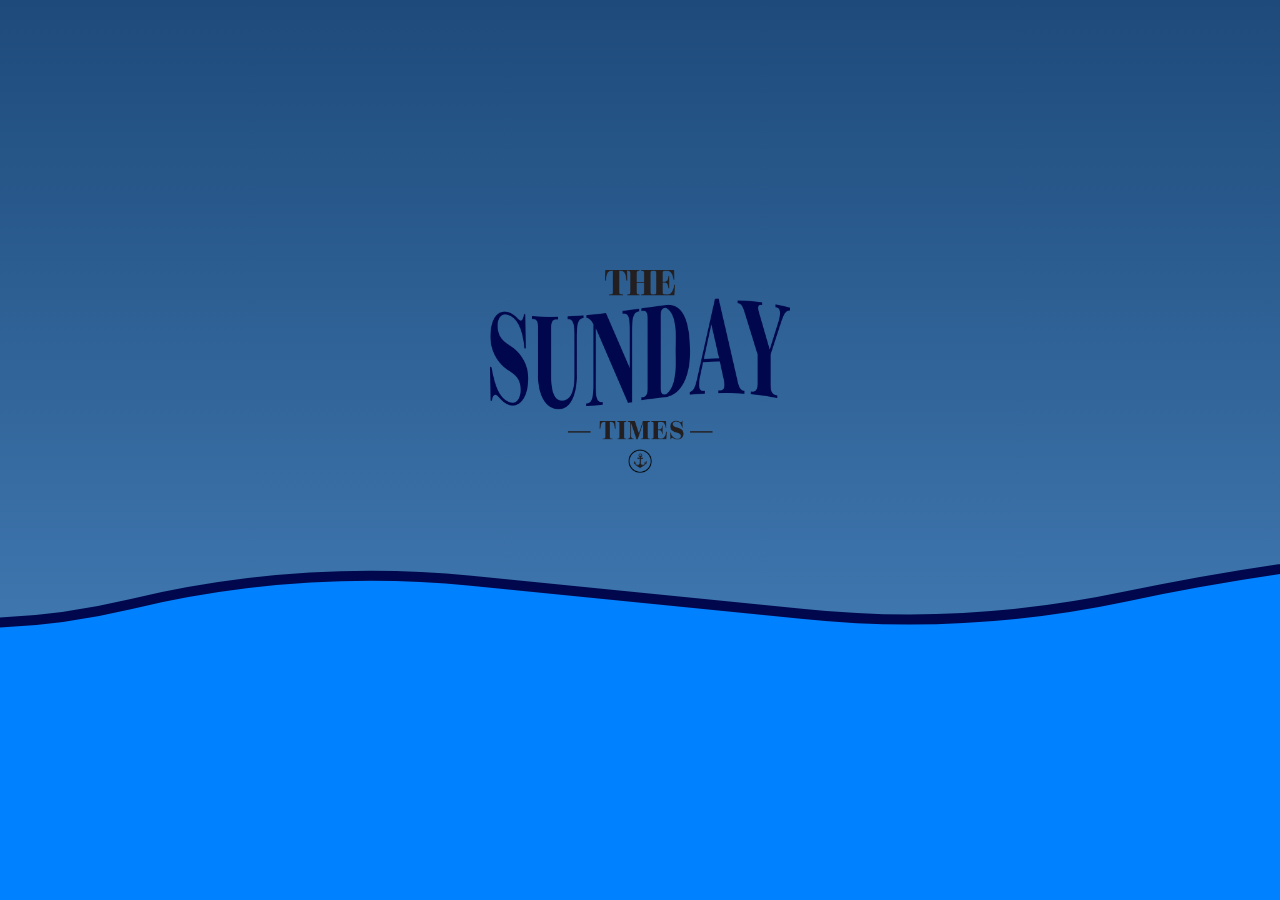
==== commit 31565f14: "sunday times 2.25.14 updates" ====
--- a/index.html
+++ b/index.html
@@ -14,7 +14,7 @@
     <meta name='og:title' content='The Sunday Times'>
 	<meta name='og:type' content='website'>
 	<meta name='og:url' content='http://sundaytimeslv.com'>
-	<meta name='og:image' content='http://i.imgur.com/3T6fXfI.jpg'>
+	<meta name='og:image' content='http://i.imgur.com/cfjuzJE.jpg'>
 	<meta name='og:site_name' content='The Sunday Times'>
 	<meta name='og:description' content='The Sunday Times - weekly pool party, Sundays at the Downtown Grand PICNIC Pool'>
 	<meta name='fb:page_id' content='658102500905236'>
@@ -24,7 +24,7 @@
     <meta name="twitter:creator" content="@offsixth">
     <meta name="twitter:title" content="The Sunday Times">
     <meta name="twitter:description" content="The Sunday Times - weekly pool party, Sundays at the Downtown Grand PICNIC Pool. Brought to you by OFF SIXTH, REBELOUS FREEDOM and ADJ Artists.">
-    <meta name="twitter:image:src" content="http://i.imgur.com/3T6fXfI.jpg">
+    <meta name="twitter:image:src" content="http://i.imgur.com/cfjuzJE.jpg">
 
 	<link rel="stylesheet" href="css/bootstrap.min.css">
 	<link rel="stylesheet" href="css/bootstrap-theme.min.css">
@@ -66,12 +66,12 @@
 			    </div>
 			    <div class="col-sm-5 col-sm-offset-1 text-left">
 				    <h1>
-				    	<img src="img/st-rooftop-vibes.png" class="img-responsive" />
+				    	Memorial<br>Sunday
 				    </h1>
 				    <div class="sundays">
-					    <h3>5.18.14</h3>
+					    <h3>5.25.14</h3>
 					    <h5>Sounds By</h5>
-					    <h2><img src="img/kittens-white.png" alt="KITTENS" title="KITTENS" class="img-responsive" width="185" /></h2>
+					    <h2>DJ ZO<br>Air Stegosaurs<br>Technicolor</h2>
 					    <h4>12PM - 6PM</h4>
 				    </div>
 		    
@@ -96,10 +96,11 @@
 	</section>    
 	<section id="sponsors" class="row-fluid">
 		<div class="container">
-			<div class="col-sm-6 text-center"><img src="img/dt-grand-logos.png" class="img-responsive" alt="Downtown Grand" title="Downtown Grand" /></div>
-			<div class="col-sm-2 col-xs-4"><img src="img/offsixth_logo.png" class="img-responsive" alt="OFF SIXTH" title="OFF SIXTH" /></div>
-			<div class="col-sm-2 col-xs-4"><img src="img/zwrf.png" class="img-responsive" alt="REBELLIOUS FREEDOM, LLC" title="REBELLIOUS FREEDOM, LLC" /></div>
-			<div class="col-sm-2 col-xs-4"><img src="img/adj-artist-logo.png" class="img-responsive" alt="ADJ Artist" title="ADJ Artist" /></div>
+			<div class="col-sm-4 text-center"><img src="img/dt-grand-logos.png" class="img-responsive" alt="Downtown Grand" title="Downtown Grand" /></div>
+			<div class="col-sm-2 col-xs-3"><a href="http://offsixth.com" target="_blank"><img src="img/offsixth_logo.png" class="img-responsive" alt="OFF SIXTH" title="OFF SIXTH" /></a></div>
+			<div class="col-sm-2 col-xs-3"><a href="http://www.rebelliousfreedom.com/" target="_blank"><img src="img/zwrf.png" class="img-responsive" alt="REBELLIOUS FREEDOM, LLC" title="REBELLIOUS FREEDOM, LLC" /></a></div>
+			<div class="col-sm-2 col-xs-3"><img src="img/adj-artist-logo.png" class="adj img-responsive" alt="ADJ Artist" title="ADJ Artist" /></div>
+			<div class="col-sm-2 col-xs-3"><a href="http://www.featuresneakerboutique.com/" target="_blank"><img src="img/feature_logo.png" class="img-responsive" alt="Feature Sneaker Boutique" title="Feature Sneaker Boutique" /></a></div>
 		</div>
 	</section>
 
--- a/css/main.css
+++ b/css/main.css
@@ -1,1135 +1 @@
-/* mixins */
-/* imports */
-@import url(http://fonts.googleapis.com/css?family=Roboto:700|Roboto+Slab:400);
-@import url(http://netdna.bootstrapcdn.com/font-awesome/4.0.3/css/font-awesome.css);
-/* @font-face */
-@font-face {
-  font-family: 'BentonModDisp';
-  src: url("fonts/BentonModDisp-Black.eot");
-  /* IE9 Compat Modes */
-  src: url("fonts/BentonModDisp-Black.eot?#iefix") format("embedded-opentype"), url("fonts/BentonModDisp-Black.woff") format("woff"), url("fonts/BentonModDisp-Black.ttf") format("truetype"), url("fonts/BentonModDisp-Black.svg#5f4f34c4e51234cd582f272733471c3d") format("svg");
-  /* Legacy iOS */
-  font-style: normal;
-  font-weight: 400;
-}
-
-@font-face {
-  font-family: 'BentonModDisp';
-  src: url("fonts/BentonModDisp-BlackIt.eot");
-  /* IE9 Compat Modes */
-  src: url("fonts/BentonModDisp-BlackIt.eot?#iefix") format("embedded-opentype"), url("fonts/BentonModDisp-BlackIt.woff") format("woff"), url("fonts/BentonModDisp-BlackIt.ttf") format("truetype"), url("fonts/BentonModDisp-BlackIt.svg#3db5fadf8ca9a28dd98fcd916db2b3d8") format("svg");
-  /* Legacy iOS */
-  font-style: italic;
-  font-weight: 400;
-}
-
-/* global */
-/* line 39, ../sass/main.scss */
-body {
-  background: #000;
-}
-
-/* line 43, ../sass/main.scss */
-.text-center {
-  text-align: center;
-}
-
-/* line 44, ../sass/main.scss */
-.img-center {
-  margin: auto;
-}
-
-/* Preloader */
-/* line 48, ../sass/main.scss */
-#preloader {
-  display: block;
-  position: fixed;
-  top: 0;
-  left: 0;
-  width: 100%;
-  height: 100%;
-  z-index: 9999;
-}
-/* line 56, ../sass/main.scss */
-#preloader #loadWave {
-  display: block;
-  position: absolute;
-  top: 0;
-  left: 0;
-  width: 100%;
-  height: 100%;
-}
-/* line 64, ../sass/main.scss */
-#preloader .form-control {
-  border: 0;
-  background: transparent;
-}
-/* line 68, ../sass/main.scss */
-#preloader .logo {
-  display: block;
-  position: fixed;
-  top: 0;
-  left: 0;
-  text-align: center;
-  width: 100%;
-  top: 30%;
-  -webkit-transition: all 0.4s;
-  -ms-transition: all 0.4s;
-  -moz-transition: all 0.4s;
-  transition: all 0.4s;
-}
-/* line 77, ../sass/main.scss */
-#preloader .logo img {
-  width: 300px;
-  max-width: 80%;
-  height: auto;
-  margin: auto;
-  -webkit-transition: all all 0.4s;
-  -ms-transition: all all 0.4s;
-  -moz-transition: all all 0.4s;
-  transition: all all 0.4s;
-}
-/* line 83, ../sass/main.scss */
-#preloader .logo img.small {
-  width: 250px;
-}
-/* line 88, ../sass/main.scss */
-#preloader .logo .rsvp,
-#preloader .logo .copy {
-  padding-top: 10px;
-  visibility: hidden;
-  opacity: 0;
-  -webkit-transition: all 2s;
-  -ms-transition: all 2s;
-  -moz-transition: all 2s;
-  transition: all 2s;
-}
-/* line 93, ../sass/main.scss */
-#preloader .logo .rsvp.visible,
-#preloader .logo .copy.visible {
-  visibility: visible;
-  opacity: 1;
-}
-
-/* backgrounds */
-/* line 102, ../sass/main.scss */
-.bg-midnight-blue {
-  background: -webkit-gradient(linear, 0% 0%, 0% 100%, from(#4c8ac4), to(#1e4a7b));
-  background: -webkit-linear-gradient(top, #1e4a7b, #4c8ac4);
-  background: -moz-linear-gradient(top, #1e4a7b, #4c8ac4);
-  background: -ms-linear-gradient(top, #1e4a7b, #4c8ac4);
-  background: -o-linear-gradient(top, #1e4a7b, #4c8ac4);
-}
-
-/* header flyer */
-/* line 111, ../sass/main.scss */
-#flyer {
-  color: #fff;
-}
-/* line 113, ../sass/main.scss */
-#flyer h1, #flyer h3, #flyer h4, #flyer h5, #flyer h6 {
-  font-family: 'BentonModDisp', serif;
-}
-/* line 116, ../sass/main.scss */
-#flyer h2 {
-  font-size: 7rem;
-  margin: 0;
-}
-/* line 120, ../sass/main.scss */
-#flyer h3 {
-  font-size: 8rem;
-  margin: 0;
-}
-/* line 124, ../sass/main.scss */
-#flyer h4 {
-  font-size: 36px;
-  text-transform: uppercase;
-  letter-spacing: 0.1em;
-  margin: 0;
-}
-/* line 130, ../sass/main.scss */
-#flyer h5 {
-  font-size: 18px;
-  letter-spacing: 1rem;
-  text-transform: uppercase;
-  margin: 0;
-}
-/* line 136, ../sass/main.scss */
-#flyer .rsvp {
-  background: #fff;
-  margin: 20px auto;
-  border: solid 2px;
-  color: #fff;
-  display: inline-block;
-  padding: 0 0 0 12px;
-  position: relative;
-  line-height: 1;
-  -webkit-transition: all 0.15s ease-in;
-  -moz-transition: all 0.15s ease-in;
-  -o-transition: all 0.15s ease-in;
-  transition: all 0.15s ease-in;
-}
-/* line 149, ../sass/main.scss */
-#flyer .rsvp .fa-envelope {
-  color: #4c8ac4;
-  margin-right: 2px;
-  font-size: 1.2em;
-  outline: 0 none;
-}
-/* line 155, ../sass/main.scss */
-#flyer .rsvp input#mce-EMAIL {
-  -webkit-transition: margin 0.15s ease-in,width 0.15s ease-in;
-  -moz-transition: margin 0.15s ease-in,width 0.15s ease-in;
-  -ms-transition: margin 0.15s ease-in,width 0.15s ease-in;
-  -o-transition: margin 0.15s ease-in,width 0.15s ease-in;
-  transition: margin 0.15s ease-in,width 0.15s ease-in;
-  background: transparent;
-  border: 0 none;
-  color: #fff;
-  font-family: 'Gotham', sans-serif;
-  font-weight: 600;
-  padding: 9px 0 6px;
-  width: 138px;
-}
-/* line 168, ../sass/main.scss */
-#flyer .rsvp input#mce-EMAIL:focus {
-  outline: none;
-  width: 198px;
-  margin-right: 60px;
-}
-/* line 173, ../sass/main.scss */
-#flyer .rsvp input#mce-EMAIL:hover {
-  width: 198px;
-  margin-right: 60px;
-}
-/* line 177, ../sass/main.scss */
-#flyer .rsvp input#mce-EMAIL::-webkit-input-placeholder {
-  color: #4c8ac4;
-}
-/* line 178, ../sass/main.scss */
-#flyer .rsvp input#mce-EMAIL:-moz-placeholder {
-  color: #4c8ac4;
-}
-/* line 179, ../sass/main.scss */
-#flyer .rsvp input#mce-EMAIL::-moz-placeholder {
-  color: #4c8ac4;
-}
-/* line 180, ../sass/main.scss */
-#flyer .rsvp input#mce-EMAIL:-ms-input-placeholder {
-  color: #4c8ac4;
-}
-/* line 182, ../sass/main.scss */
-#flyer .rsvp input[type="submit"] {
-  background: #fff;
-  border: 0 none;
-  color: #222;
-  display: inline-block;
-  position: absolute;
-  text-transform: uppercase;
-  font-weight: bold;
-  width: 60px;
-  right: -2px;
-  top: -2px;
-  bottom: -2px;
-  opacity: 0;
-  -webkit-transform: translateX(0);
-  -webkit-transition: opacity 0.15s ease-in, -webkit-transform 0.2s ease-out;
-  -moz-transition: opacity 0.15s ease-in;
-  -o-transition: opacity 0.15s ease-in;
-  transition: opacity 0.15s ease-in;
-}
-/* line 200, ../sass/main.scss */
-#flyer .rsvp input[type="submit"]:hover {
-  color: #777;
-  opacity: 1;
-}
-/* line 204, ../sass/main.scss */
-#flyer .rsvp input[type="submit"]:active, #flyer .rsvp input[type="submit"]:focus {
-  color: #222;
-}
-/* line 208, ../sass/main.scss */
-#flyer .rsvp:hover, #flyer .rsvp:focus, #flyer .rsvp.active {
-  background: transparent;
-}
-/* line 210, ../sass/main.scss */
-#flyer .rsvp:hover .fa-envelope, #flyer .rsvp:focus .fa-envelope, #flyer .rsvp.active .fa-envelope {
-  color: #fff;
-}
-/* line 213, ../sass/main.scss */
-#flyer .rsvp:hover input#mce-EMAIL, #flyer .rsvp:focus input#mce-EMAIL, #flyer .rsvp.active input#mce-EMAIL {
-  width: 198px;
-  margin-right: 60px;
-}
-/* line 216, ../sass/main.scss */
-#flyer .rsvp:hover input#mce-EMAIL::-webkit-input-placeholder, #flyer .rsvp:focus input#mce-EMAIL::-webkit-input-placeholder, #flyer .rsvp.active input#mce-EMAIL::-webkit-input-placeholder {
-  color: #fff;
-}
-/* line 217, ../sass/main.scss */
-#flyer .rsvp:hover input#mce-EMAIL:-moz-placeholder, #flyer .rsvp:focus input#mce-EMAIL:-moz-placeholder, #flyer .rsvp.active input#mce-EMAIL:-moz-placeholder {
-  color: #fff;
-}
-/* line 218, ../sass/main.scss */
-#flyer .rsvp:hover input#mce-EMAIL::-moz-placeholder, #flyer .rsvp:focus input#mce-EMAIL::-moz-placeholder, #flyer .rsvp.active input#mce-EMAIL::-moz-placeholder {
-  color: #fff;
-}
-/* line 219, ../sass/main.scss */
-#flyer .rsvp:hover input#mce-EMAIL:-ms-input-placeholder, #flyer .rsvp:focus input#mce-EMAIL:-ms-input-placeholder, #flyer .rsvp.active input#mce-EMAIL:-ms-input-placeholder {
-  color: #fff;
-}
-/* line 221, ../sass/main.scss */
-#flyer .rsvp:hover input[type="submit"], #flyer .rsvp:focus input[type="submit"], #flyer .rsvp.active input[type="submit"] {
-  opacity: 1;
-  -webkit-transform: translateX(0);
-  -webkit-transition: opacity 0.15s ease-in, -webkit-transform 0.2s ease-out;
-}
-
-/* sponsors */
-/* line 231, ../sass/main.scss */
-#sponsors {
-  background: #000;
-  color: #fff;
-  padding: 30px 0;
-}
-
-/* audio player */
-@keyframes fadeDownTop {
-  /* line 244, ../sass/main.scss */
-  0% {
-    opacity: 0;
-    transform: translateY(-20px);
-  }
-
-  /* line 248, ../sass/main.scss */
-  100% {
-    opacity: 1;
-    transform: translateY(0);
-  }
-}
-
-@keyframes budgeSide {
-  /* line 255, ../sass/main.scss */
-  0%,100% {
-    transform: translateX(0);
-  }
-
-  /* line 258, ../sass/main.scss */
-  50% {
-    transform: translateX(-5px);
-  }
-}
-
-/* line 263, ../sass/main.scss */
-.utl-playlist {
-  width: 500px;
-  margin: 50px auto;
-  text-align: right;
-}
-
-/* line 269, ../sass/main.scss */
-.utl-link {
-  position: relative;
-  display: inline-block;
-  text-decoration: none;
-  color: #fff;
-  border: 5px solid #fff;
-  margin-bottom: -5px;
-  transition: all 0.3s ease;
-}
-/* line 277, ../sass/main.scss */
-.utl-link:hover {
-  color: #111111;
-  background-color: white;
-  border-color: white;
-}
-/* line 281, ../sass/main.scss */
-.utl-link:hover .artist {
-  border-color: white;
-}
-/* line 284, ../sass/main.scss */
-.utl-link:hover .title {
-  width: 230px;
-  padding-left: 0px;
-  padding-right: 40px;
-}
-/* line 288, ../sass/main.scss */
-.utl-link:hover .title:after {
-  content: '\f0da';
-  font-family: 'FontAwesome';
-  position: absolute;
-  top: 0;
-  right: 28px;
-  color: #ff0f44;
-  font-size: 20px;
-  animation: fadeDownTop 0.3s ease,  budgeSide 1.8s ease-in-out infinite;
-}
-
-/* line 303, ../sass/main.scss */
-.artist, .title {
-  position: relative;
-  display: inline-block;
-  padding-left: 25px;
-  padding-right: 25px;
-  transition: all 0.3s ease;
-  font-size: 17px;
-}
-
-/* line 312, ../sass/main.scss */
-.artist {
-  text-transform: uppercase;
-  border-right: 5px solid #fff;
-  font-family: 'Roboto', sans-serif;
-  font-weight: 700;
-  letter-spacing: 2px;
-  padding-top: 18px;
-  padding-bottom: 18px;
-}
-
-/* line 323, ../sass/main.scss */
-.title {
-  font-family: 'Roboto Slab', serif;
-  font-weight: 400;
-  width: 170px;
-  text-align: center;
-}
-
-/* Equalizer animation */
-/* line 362, ../sass/main.scss */
-.equalizer {
-  position: absolute;
-  bottom: 8.125vmin;
-  left: 8.125vmin;
-  display: block;
-  width: 2.5vmin;
-  background-color: black;
-  height: 1.25vmin;
-}
-
-/* line 374, ../sass/main.scss */
-.equalizer,
-.equalizer::before,
-.equalizer::after {
-  animation: equalize 1.25s steps(25, end) 0s infinite;
-}
-
-/* line 379, ../sass/main.scss */
-.equalizer::before,
-.equalizer::after {
-  content: '';
-  position: absolute;
-  bottom: 0;
-  left: 3.125vmin;
-  height: 8.75vmin;
-  width: 2.5vmin;
-  background-color: black;
-}
-
-/* line 390, ../sass/main.scss */
-.equalizer::before {
-  animation-name: equalize2;
-}
-
-/* line 395, ../sass/main.scss */
-.equalizer::after {
-  left: 6.25vmin;
-  animation-name: equalize3;
-}
-
-@keyframes equalize {
-  /* line 401, ../sass/main.scss */
-  0% {
-    height: 2.5vmin;
-  }
-
-  /* line 404, ../sass/main.scss */
-  4% {
-    height: 1.25vmin;
-  }
-
-  /* line 407, ../sass/main.scss */
-  8% {
-    height: 2.5vmin;
-  }
-
-  /* line 410, ../sass/main.scss */
-  12% {
-    height: 4.375vmin;
-  }
-
-  /* line 413, ../sass/main.scss */
-  16% {
-    height: 6.25vmin;
-  }
-
-  /* line 416, ../sass/main.scss */
-  20% {
-    height: 8.125vmin;
-  }
-
-  /* line 419, ../sass/main.scss */
-  24% {
-    height: 7.5vmin;
-  }
-
-  /* line 422, ../sass/main.scss */
-  28% {
-    height: 6.875vmin;
-  }
-
-  /* line 425, ../sass/main.scss */
-  32% {
-    height: 6.875vmin;
-  }
-
-  /* line 428, ../sass/main.scss */
-  36% {
-    height: 5.0vmin;
-  }
-
-  /* line 431, ../sass/main.scss */
-  40% {
-    height: 6.25vmin;
-  }
-
-  /* line 434, ../sass/main.scss */
-  44% {
-    height: 6.25vmin;
-  }
-
-  /* line 437, ../sass/main.scss */
-  48% {
-    height: 6.875vmin;
-  }
-
-  /* line 440, ../sass/main.scss */
-  52% {
-    height: 7.5vmin;
-  }
-
-  /* line 443, ../sass/main.scss */
-  56% {
-    height: 8.125vmin;
-  }
-
-  /* line 446, ../sass/main.scss */
-  60% {
-    height: 7.5vmin;
-  }
-
-  /* line 449, ../sass/main.scss */
-  64% {
-    height: 7.5vmin;
-  }
-
-  /* line 452, ../sass/main.scss */
-  68% {
-    height: 6.875vmin;
-  }
-
-  /* line 455, ../sass/main.scss */
-  72% {
-    height: 6.25vmin;
-  }
-
-  /* line 458, ../sass/main.scss */
-  76% {
-    height: 6.875vmin;
-  }
-
-  /* line 461, ../sass/main.scss */
-  80% {
-    height: 7.5vmin;
-  }
-
-  /* line 464, ../sass/main.scss */
-  84% {
-    height: 7.5vmin;
-  }
-
-  /* line 467, ../sass/main.scss */
-  88% {
-    height: 8.125vmin;
-  }
-
-  /* line 470, ../sass/main.scss */
-  92% {
-    height: 6.25vmin;
-  }
-
-  /* line 473, ../sass/main.scss */
-  96% {
-    height: 4.375vmin;
-  }
-
-  /* line 476, ../sass/main.scss */
-  100% {
-    height: 2.5vmin;
-  }
-}
-
-@keyframes equalize2 {
-  /* line 483, ../sass/main.scss */
-  0% {
-    height: 7.5vmin;
-  }
-
-  /* line 486, ../sass/main.scss */
-  4% {
-    height: 8.125vmin;
-  }
-
-  /* line 489, ../sass/main.scss */
-  8% {
-    height: 7.5vmin;
-  }
-
-  /* line 492, ../sass/main.scss */
-  12% {
-    height: 7.5vmin;
-  }
-
-  /* line 495, ../sass/main.scss */
-  16% {
-    height: 6.875vmin;
-  }
-
-  /* line 498, ../sass/main.scss */
-  20% {
-    height: 6.875vmin;
-  }
-
-  /* line 501, ../sass/main.scss */
-  24% {
-    height: 6.875vmin;
-  }
-
-  /* line 504, ../sass/main.scss */
-  28% {
-    height: 7.5vmin;
-  }
-
-  /* line 507, ../sass/main.scss */
-  32% {
-    height: 7.5vmin;
-  }
-
-  /* line 510, ../sass/main.scss */
-  36% {
-    height: 8.125vmin;
-  }
-
-  /* line 513, ../sass/main.scss */
-  40% {
-    height: 8.125vmin;
-  }
-
-  /* line 516, ../sass/main.scss */
-  44% {
-    height: 8.125vmin;
-  }
-
-  /* line 519, ../sass/main.scss */
-  48% {
-    height: 6.875vmin;
-  }
-
-  /* line 522, ../sass/main.scss */
-  52% {
-    height: 5.0vmin;
-  }
-
-  /* line 525, ../sass/main.scss */
-  56% {
-    height: 3.75vmin;
-  }
-
-  /* line 528, ../sass/main.scss */
-  60% {
-    height: 5.0vmin;
-  }
-
-  /* line 531, ../sass/main.scss */
-  64% {
-    height: 6.25vmin;
-  }
-
-  /* line 534, ../sass/main.scss */
-  68% {
-    height: 6.875vmin;
-  }
-
-  /* line 537, ../sass/main.scss */
-  72% {
-    height: 8.125vmin;
-  }
-
-  /* line 540, ../sass/main.scss */
-  76% {
-    height: 7.5vmin;
-  }
-
-  /* line 543, ../sass/main.scss */
-  80% {
-    height: 7.5vmin;
-  }
-
-  /* line 546, ../sass/main.scss */
-  84% {
-    height: 6.875vmin;
-  }
-
-  /* line 549, ../sass/main.scss */
-  88% {
-    height: 6.875vmin;
-  }
-
-  /* line 552, ../sass/main.scss */
-  92% {
-    height: 5.625vmin;
-  }
-
-  /* line 555, ../sass/main.scss */
-  96% {
-    height: 6.875vmin;
-  }
-
-  /* line 558, ../sass/main.scss */
-  100% {
-    height: 7.5vmin;
-  }
-}
-
-@keyframes equalize3 {
-  /* line 565, ../sass/main.scss */
-  0% {
-    height: 5.625vmin;
-  }
-
-  /* line 568, ../sass/main.scss */
-  4% {
-    height: 4.375vmin;
-  }
-
-  /* line 571, ../sass/main.scss */
-  8% {
-    height: 5.625vmin;
-  }
-
-  /* line 574, ../sass/main.scss */
-  12% {
-    height: 6.875vmin;
-  }
-
-  /* line 577, ../sass/main.scss */
-  16% {
-    height: 8.125vmin;
-  }
-
-  /* line 580, ../sass/main.scss */
-  20% {
-    height: 9.375vmin;
-  }
-
-  /* line 583, ../sass/main.scss */
-  24% {
-    height: 8.75vmin;
-  }
-
-  /* line 586, ../sass/main.scss */
-  28% {
-    height: 6.875vmin;
-  }
-
-  /* line 589, ../sass/main.scss */
-  32% {
-    height: 5.625vmin;
-  }
-
-  /* line 592, ../sass/main.scss */
-  36% {
-    height: 5.0vmin;
-  }
-
-  /* line 595, ../sass/main.scss */
-  40% {
-    height: 4.375vmin;
-  }
-
-  /* line 598, ../sass/main.scss */
-  44% {
-    height: 3.125vmin;
-  }
-
-  /* line 601, ../sass/main.scss */
-  48% {
-    height: 5.0vmin;
-  }
-
-  /* line 604, ../sass/main.scss */
-  52% {
-    height: 6.25vmin;
-  }
-
-  /* line 607, ../sass/main.scss */
-  56% {
-    height: 6.875vmin;
-  }
-
-  /* line 610, ../sass/main.scss */
-  60% {
-    height: 8.125vmin;
-  }
-
-  /* line 613, ../sass/main.scss */
-  64% {
-    height: 7.5vmin;
-  }
-
-  /* line 616, ../sass/main.scss */
-  68% {
-    height: 6.875vmin;
-  }
-
-  /* line 619, ../sass/main.scss */
-  72% {
-    height: 6.875vmin;
-  }
-
-  /* line 622, ../sass/main.scss */
-  76% {
-    height: 6.25vmin;
-  }
-
-  /* line 625, ../sass/main.scss */
-  80% {
-    height: 7.5vmin;
-  }
-
-  /* line 628, ../sass/main.scss */
-  84% {
-    height: 8.125vmin;
-  }
-
-  /* line 631, ../sass/main.scss */
-  88% {
-    height: 8.75vmin;
-  }
-
-  /* line 634, ../sass/main.scss */
-  92% {
-    height: 7.5vmin;
-  }
-
-  /* line 637, ../sass/main.scss */
-  96% {
-    height: 6.25vmin;
-  }
-
-  /* line 640, ../sass/main.scss */
-  100% {
-    height: 5.625vmin;
-  }
-}
-
-/* line 645, ../sass/main.scss */
-.center-me {
-  position: absolute;
-  bottom: 50px;
-  right: -50px;
-  margin-top: -12.5vmin;
-  margin-left: -12.5vmin;
-  width: 100px;
-  height: 100px;
-}
-/* line 654, ../sass/main.scss */
-.center-me:hover {
-  opacity: 0.7;
-}
-
-/* line 661, ../sass/main.scss */
-*,
-::before,
-::after {
-  -moz-box-sizing: border-box;
-  box-sizing: border-box;
-}
-
-/**
- * Header 12 stylesheet  
- * */
-/* line 670, ../sass/main.scss */
-.background {
-  background-color: #000;
-  position: absolute;
-  left: 0;
-  top: 0;
-  right: 0;
-  bottom: 0;
-  z-index: -1;
-}
-/* line 678, ../sass/main.scss */
-.background video {
-  height: 100%;
-  opacity: 0.5;
-  filter: alpha(opacity=50);
-}
-
-/* line 685, ../sass/main.scss */
-.header-12-sub {
-  padding-top: 60px;
-  padding-bottom: 60px;
-  position: relative;
-  overflow: hidden;
-}
-/* line 690, ../sass/main.scss */
-.header-12-sub .row {
-  float: left;
-}
-/* line 693, ../sass/main.scss */
-.header-12-sub .hero-unit {
-  margin: 260px 0 0;
-  padding: 0;
-  background: transparent;
-}
-/* line 697, ../sass/main.scss */
-.header-12-sub .hero-unit h1 {
-  margin: 0 0 22px;
-  font-size: 30px;
-  font-weight: normal;
-  color: #ffffff;
-  font-weight: 300;
-  line-height: 40px;
-}
-/* line 705, ../sass/main.scss */
-.header-12-sub .hero-unit p {
-  font-size: 18px;
-  font-weight: normal;
-  color: rgba(255, 255, 255, 0.7);
-}
-/* line 711, ../sass/main.scss */
-.header-12-sub .aside {
-  position: relative;
-  float: right;
-  text-align: center;
-  padding-left: 75px;
-  border-left: 5px solid #fff;
-  margin-top: -80px;
-  margin-bottom: -80px;
-  padding-top: 80px;
-  padding-bottom: 117px;
-  background: -webkit-gradient(linear, 0% 0%, 0% 100%, from(#4c8ac4), to(#1e4a7b));
-  background: -webkit-linear-gradient(top, #1e4a7b, #4c8ac4);
-  background: -moz-linear-gradient(top, #1e4a7b, #4c8ac4);
-  background: -ms-linear-gradient(top, #1e4a7b, #4c8ac4);
-  background: -o-linear-gradient(top, #1e4a7b, #4c8ac4);
-}
-/* line 726, ../sass/main.scss */
-.header-12-sub .aside:before {
-  content: '';
-  position: absolute;
-  left: 0;
-  top: 0;
-  width: 5000px;
-  height: 100%;
-  background: -webkit-gradient(linear, 0% 0%, 0% 100%, from(#4c8ac4), to(#1e4a7b));
-  background: -webkit-linear-gradient(top, #1e4a7b, #4c8ac4);
-  background: -moz-linear-gradient(top, #1e4a7b, #4c8ac4);
-  background: -ms-linear-gradient(top, #1e4a7b, #4c8ac4);
-  background: -o-linear-gradient(top, #1e4a7b, #4c8ac4);
-}
-/* line 740, ../sass/main.scss */
-.header-12-sub .aside > * {
-  position: relative;
-}
-/* line 743, ../sass/main.scss */
-.header-12-sub .aside > div > [class*="fui-"] {
-  font-size: 24px;
-  font-weight: normal;
-  color: #fff55b;
-  margin-bottom: 100px;
-}
-/* line 750, ../sass/main.scss */
-.header-12-sub .aside h1, .header-12-sub .aside .h1, .header-12-sub .aside h2, .header-12-sub .aside .h2, .header-12-sub .aside h3, .header-12-sub .aside .h3, .header-12-sub .aside h4, .header-12-sub .aside .h4, .header-12-sub .aside h5, .header-12-sub .aside .h5, .header-12-sub .aside h6, .header-12-sub .aside .h6 {
-  color: white;
-  font-family: "Helvetica Neue", Helvetica, Arial, sans-serif;
-}
-/* line 754, ../sass/main.scss */
-.header-12-sub .aside h3 {
-  font-size: 32px;
-  font-weight: normal;
-  color: #ffffff;
-  font-family: "Helvetica Neue", Helvetica, Arial, sans-serif;
-  font-weight: 500;
-  margin: 0 0 30px;
-}
-/* line 762, ../sass/main.scss */
-.header-12-sub .aside p {
-  font-size: 13px;
-  font-weight: normal;
-  color: #ffffff;
-  font-family: "Times", serif;
-  letter-spacing: 1px;
-  line-height: 24.3px;
-  text-transform: uppercase;
-}
-/* line 770, ../sass/main.scss */
-.header-12-sub .aside p img {
-  margin: auto;
-}
-/* line 774, ../sass/main.scss */
-.header-12-sub .aside .muted {
-  color: rgba(255, 255, 255, 0.8);
-}
-/* line 777, ../sass/main.scss */
-.header-12-sub .aside .price {
-  position: relative;
-  display: inline-block;
-  margin: -1px 0 17px;
-  font-size: 42px;
-  line-height: 125px;
-  font-family: Times, serif;
-  font-weight: normal;
-  color: #ffffff;
-  font-weight: 600;
-}
-/* line 787, ../sass/main.scss */
-.header-12-sub .aside .price .currency {
-  position: absolute;
-  top: 30px;
-  font-size: 14px;
-  font-weight: normal;
-  color: rgba(255, 255, 255, 0.8);
-  line-height: 1;
-  text-transform: uppercase;
-}
-/* line 797, ../sass/main.scss */
-.header-12-sub .aside #rsvp {
-  margin-top: 100px;
-  padding-left: 37px;
-  padding-right: 37px;
-}
-/* line 801, ../sass/main.scss */
-.header-12-sub .aside #rsvp input {
-  border: 1px solid #dedede;
-  padding: 5px;
-}
-/* line 805, ../sass/main.scss */
-.header-12-sub .aside #rsvp .form-control {
-  background: none;
-  border: 0;
-  padding: 0;
-}
-/* line 809, ../sass/main.scss */
-.header-12-sub .aside #rsvp .form-control input[type=submit] {
-  background: #fff;
-  font-size: 12px;
-  font-weight: bold;
-  text-transform: uppercase;
-  border: 1px #dedede solid;
-  padding: 7px;
-}
-/* line 819, ../sass/main.scss */
-.header-12-sub .aside .btn {
-  margin-top: 100px;
-  padding-left: 37px;
-  padding-right: 37px;
-  color: #e74c3c;
-  background-color: #fff55b;
-}
-/* line 825, ../sass/main.scss */
-.header-12-sub .aside .btn:hover, .header-12-sub .aside .btn:focus {
-  background-color: #fff77c;
-}
-/* line 828, ../sass/main.scss */
-.header-12-sub .aside .btn:active, .header-12-sub .aside .btn.active {
-  background-color: #d9d04d;
-}
-
-@media (max-width: 979px) {
-  /* line 836, ../sass/main.scss */
-  .header-12-sub {
-    padding-bottom: 0;
-  }
-  /* line 838, ../sass/main.scss */
-  .header-12-sub .row {
-    float: none;
-  }
-  /* line 840, ../sass/main.scss */
-  .header-12-sub .row > .span5 {
-    display: block;
-    float: none;
-    width: 100%;
-    margin-left: 0;
-    -webkit-box-sizing: border-box;
-    -moz-box-sizing: border-box;
-    box-sizing: border-box;
-  }
-  /* line 850, ../sass/main.scss */
-  .header-12-sub .hero-unit {
-    margin: 120px 0 0;
-  }
-}
-@media (max-width: 480px) {
-  /* line 857, ../sass/main.scss */
-  .header-12-sub {
-    padding-bottom: 0;
-  }
-  /* line 859, ../sass/main.scss */
-  .header-12-sub .row {
-    float: none;
-  }
-  /* line 862, ../sass/main.scss */
-  .header-12-sub .hero-unit {
-    margin: 60px 0 0;
-  }
-  /* line 864, ../sass/main.scss */
-  .header-12-sub .hero-unit h1 {
-    font-size: 25px;
-    font-weight: normal;
-    color: #ffffff;
-    line-height: 40px;
-  }
-}
-@media (max-width: 979px) {
-  /* line 875, ../sass/main.scss */
-  .header-12-sub .aside {
-    max-width: none;
-    float: none;
-    padding-left: 0;
-    border-left: 0;
-    margin: 60px -20px 0;
-  }
-  /* line 881, ../sass/main.scss */
-  .header-12-sub .aside:before {
-    left: 50%;
-    margin-left: -2500px;
-    border-top: 5px solid #fff;
-  }
-}
-@media (max-width: 480px) {
-  /* line 890, ../sass/main.scss */
-  .header-12-sub .aside {
-    max-width: none;
-    float: none;
-    padding-left: 0;
-    border-left: 0;
-    border-top: 5px solid #fff;
-    margin: 60px -20px 0;
-  }
-  /* line 897, ../sass/main.scss */
-  .header-12-sub .aside:before {
-    display: none;
-  }
-  /* line 900, ../sass/main.scss */
-  .header-12-sub .aside > div > [class*="fui-"] {
-    margin-bottom: 40px;
-  }
-  /* line 903, ../sass/main.scss */
-  .header-12-sub .aside .btn {
-    margin-top: 40px;
-  }
-  /* line 906, ../sass/main.scss */
-  .header-12-sub .aside p {
-    max-width: 55%;
-    margin: 0 auto 10px;
-  }
-}
+@import url(http://fonts.googleapis.com/css?family=Roboto:700|Roboto+Slab:400);@import url(http://netdna.bootstrapcdn.com/font-awesome/4.0.3/css/font-awesome.css);@font-face{font-family:'BentonModDisp';src:url("fonts/BentonModDisp-Black.eot");src:url("fonts/BentonModDisp-Black.eot?#iefix") format("embedded-opentype"),url("fonts/BentonModDisp-Black.woff") format("woff"),url("fonts/BentonModDisp-Black.ttf") format("truetype"),url("fonts/BentonModDisp-Black.svg#5f4f34c4e51234cd582f272733471c3d") format("svg");font-style:normal;font-weight:400}@font-face{font-family:'BentonModDisp';src:url("fonts/BentonModDisp-BlackIt.eot");src:url("fonts/BentonModDisp-BlackIt.eot?#iefix") format("embedded-opentype"),url("fonts/BentonModDisp-BlackIt.woff") format("woff"),url("fonts/BentonModDisp-BlackIt.ttf") format("truetype"),url("fonts/BentonModDisp-BlackIt.svg#3db5fadf8ca9a28dd98fcd916db2b3d8") format("svg");font-style:italic;font-weight:400}body{background:#000}.text-center{text-align:center}.img-center{margin:auto}#preloader{display:block;position:fixed;top:0;left:0;width:100%;height:100%;z-index:9999}#preloader #loadWave{display:block;position:absolute;top:0;left:0;width:100%;height:100%}#preloader .form-control{border:0;background:transparent}#preloader .logo{display:block;position:fixed;top:0;left:0;text-align:center;width:100%;top:30%;-webkit-transition:all 0.4s;-ms-transition:all 0.4s;-moz-transition:all 0.4s;transition:all 0.4s}#preloader .logo img{width:300px;max-width:80%;height:auto;margin:auto;-webkit-transition:all all 0.4s;-ms-transition:all all 0.4s;-moz-transition:all all 0.4s;transition:all all 0.4s}#preloader .logo img.small{width:250px}#preloader .logo .rsvp,#preloader .logo .copy{padding-top:10px;visibility:hidden;opacity:0;-webkit-transition:all 2s;-ms-transition:all 2s;-moz-transition:all 2s;transition:all 2s}#preloader .logo .rsvp.visible,#preloader .logo .copy.visible{visibility:visible;opacity:1}.bg-midnight-blue{background:-webkit-gradient(linear, 0% 0%, 0% 100%, from(#4c8ac4), to(#1e4a7b));background:-webkit-linear-gradient(top, #1e4a7b, #4c8ac4);background:-moz-linear-gradient(top, #1e4a7b, #4c8ac4);background:-ms-linear-gradient(top, #1e4a7b, #4c8ac4);background:-o-linear-gradient(top, #1e4a7b, #4c8ac4)}#flyer{color:#fff}#flyer h1,#flyer h3,#flyer h4,#flyer h5,#flyer h6{font-family:'BentonModDisp', serif}#flyer h1{font-size:6rem;text-transform:uppercase;letter-spacing:0.08em;line-height:0.8;text-align:justify;margin:0}#flyer h2{font-size:4rem;margin:0}#flyer h3{font-size:8rem;margin:0}#flyer h4{font-size:36px;text-transform:uppercase;letter-spacing:0.1em;margin:0}#flyer h5{font-size:18px;letter-spacing:1rem;text-transform:uppercase;margin:0}#flyer .rsvp{background:#fff;margin:20px auto;border:solid 2px;color:#fff;display:inline-block;padding:0 0 0 12px;position:relative;line-height:1;-webkit-transition:all 0.15s ease-in;-moz-transition:all 0.15s ease-in;-o-transition:all 0.15s ease-in;transition:all 0.15s ease-in}#flyer .rsvp .fa-envelope{color:#4c8ac4;margin-right:2px;font-size:1.2em;outline:0 none}#flyer .rsvp input#mce-EMAIL{-webkit-transition:margin 0.15s ease-in,width 0.15s ease-in;-moz-transition:margin 0.15s ease-in,width 0.15s ease-in;-ms-transition:margin 0.15s ease-in,width 0.15s ease-in;-o-transition:margin 0.15s ease-in,width 0.15s ease-in;transition:margin 0.15s ease-in,width 0.15s ease-in;background:transparent;border:0 none;color:#fff;font-family:'Gotham', sans-serif;font-weight:600;padding:9px 0 6px;width:138px}#flyer .rsvp input#mce-EMAIL:focus{outline:none;width:198px;margin-right:60px}#flyer .rsvp input#mce-EMAIL:hover{width:198px;margin-right:60px}#flyer .rsvp input#mce-EMAIL::-webkit-input-placeholder{color:#4c8ac4}#flyer .rsvp input#mce-EMAIL:-moz-placeholder{color:#4c8ac4}#flyer .rsvp input#mce-EMAIL::-moz-placeholder{color:#4c8ac4}#flyer .rsvp input#mce-EMAIL:-ms-input-placeholder{color:#4c8ac4}#flyer .rsvp input[type="submit"]{background:#fff;border:0 none;color:#222;display:inline-block;position:absolute;text-transform:uppercase;font-weight:bold;width:60px;right:-2px;top:-2px;bottom:-2px;opacity:0;-webkit-transform:translateX(0);-webkit-transition:opacity 0.15s ease-in, -webkit-transform 0.2s ease-out;-moz-transition:opacity 0.15s ease-in;-o-transition:opacity 0.15s ease-in;transition:opacity 0.15s ease-in}#flyer .rsvp input[type="submit"]:hover{color:#777;opacity:1}#flyer .rsvp input[type="submit"]:active,#flyer .rsvp input[type="submit"]:focus{color:#222}#flyer .rsvp:hover,#flyer .rsvp:focus,#flyer .rsvp.active{background:transparent}#flyer .rsvp:hover .fa-envelope,#flyer .rsvp:focus .fa-envelope,#flyer .rsvp.active .fa-envelope{color:#fff}#flyer .rsvp:hover input#mce-EMAIL,#flyer .rsvp:focus input#mce-EMAIL,#flyer .rsvp.active input#mce-EMAIL{width:198px;margin-right:60px}#flyer .rsvp:hover input#mce-EMAIL::-webkit-input-placeholder,#flyer .rsvp:focus input#mce-EMAIL::-webkit-input-placeholder,#flyer .rsvp.active input#mce-EMAIL::-webkit-input-placeholder{color:#fff}#flyer .rsvp:hover input#mce-EMAIL:-moz-placeholder,#flyer .rsvp:focus input#mce-EMAIL:-moz-placeholder,#flyer .rsvp.active input#mce-EMAIL:-moz-placeholder{color:#fff}#flyer .rsvp:hover input#mce-EMAIL::-moz-placeholder,#flyer .rsvp:focus input#mce-EMAIL::-moz-placeholder,#flyer .rsvp.active input#mce-EMAIL::-moz-placeholder{color:#fff}#flyer .rsvp:hover input#mce-EMAIL:-ms-input-placeholder,#flyer .rsvp:focus input#mce-EMAIL:-ms-input-placeholder,#flyer .rsvp.active input#mce-EMAIL:-ms-input-placeholder{color:#fff}#flyer .rsvp:hover input[type="submit"],#flyer .rsvp:focus input[type="submit"],#flyer .rsvp.active input[type="submit"]{opacity:1;-webkit-transform:translateX(0);-webkit-transition:opacity 0.15s ease-in, -webkit-transform 0.2s ease-out}#sponsors{background:#000;color:#fff;padding:30px 0}#sponsors .adj{-webkit-filter:invert(100%);filter:invert(100%);-ms-filter:invert(100)}@keyframes fadeDownTop{0%{opacity:0;transform:translateY(-20px)}100%{opacity:1;transform:translateY(0)}}@keyframes budgeSide{0%,100%{transform:translateX(0)}50%{transform:translateX(-5px)}}.utl-playlist{width:500px;margin:50px auto;text-align:right}.utl-link{position:relative;display:inline-block;text-decoration:none;color:#fff;border:5px solid #fff;margin-bottom:-5px;transition:all 0.3s ease}.utl-link:hover{color:#111;background-color:#fff;border-color:#fff}.utl-link:hover .artist{border-color:#fff}.utl-link:hover .title{width:230px;padding-left:0px;padding-right:40px}.utl-link:hover .title:after{content:'\f0da';font-family:'FontAwesome';position:absolute;top:0;right:28px;color:#ff0f44;font-size:20px;animation:fadeDownTop 0.3s ease,  budgeSide 1.8s ease-in-out infinite}.artist,.title{position:relative;display:inline-block;padding-left:25px;padding-right:25px;transition:all 0.3s ease;font-size:17px}.artist{text-transform:uppercase;border-right:5px solid #fff;font-family:'Roboto', sans-serif;font-weight:700;letter-spacing:2px;padding-top:18px;padding-bottom:18px}.title{font-family:'Roboto Slab', serif;font-weight:400;width:170px;text-align:center}.equalizer{position:absolute;bottom:8.125vmin;left:8.125vmin;display:block;width:2.5vmin;background-color:#000;height:1.25vmin}.equalizer,.equalizer::before,.equalizer::after{animation:equalize 1.25s steps(25, end) 0s infinite}.equalizer::before,.equalizer::after{content:'';position:absolute;bottom:0;left:3.125vmin;height:8.75vmin;width:2.5vmin;background-color:#000}.equalizer::before{animation-name:equalize2}.equalizer::after{left:6.25vmin;animation-name:equalize3}@keyframes equalize{0%{height:2.5vmin}4%{height:1.25vmin}8%{height:2.5vmin}12%{height:4.375vmin}16%{height:6.25vmin}20%{height:8.125vmin}24%{height:7.5vmin}28%{height:6.875vmin}32%{height:6.875vmin}36%{height:5.0vmin}40%{height:6.25vmin}44%{height:6.25vmin}48%{height:6.875vmin}52%{height:7.5vmin}56%{height:8.125vmin}60%{height:7.5vmin}64%{height:7.5vmin}68%{height:6.875vmin}72%{height:6.25vmin}76%{height:6.875vmin}80%{height:7.5vmin}84%{height:7.5vmin}88%{height:8.125vmin}92%{height:6.25vmin}96%{height:4.375vmin}100%{height:2.5vmin}}@keyframes equalize2{0%{height:7.5vmin}4%{height:8.125vmin}8%{height:7.5vmin}12%{height:7.5vmin}16%{height:6.875vmin}20%{height:6.875vmin}24%{height:6.875vmin}28%{height:7.5vmin}32%{height:7.5vmin}36%{height:8.125vmin}40%{height:8.125vmin}44%{height:8.125vmin}48%{height:6.875vmin}52%{height:5.0vmin}56%{height:3.75vmin}60%{height:5.0vmin}64%{height:6.25vmin}68%{height:6.875vmin}72%{height:8.125vmin}76%{height:7.5vmin}80%{height:7.5vmin}84%{height:6.875vmin}88%{height:6.875vmin}92%{height:5.625vmin}96%{height:6.875vmin}100%{height:7.5vmin}}@keyframes equalize3{0%{height:5.625vmin}4%{height:4.375vmin}8%{height:5.625vmin}12%{height:6.875vmin}16%{height:8.125vmin}20%{height:9.375vmin}24%{height:8.75vmin}28%{height:6.875vmin}32%{height:5.625vmin}36%{height:5.0vmin}40%{height:4.375vmin}44%{height:3.125vmin}48%{height:5.0vmin}52%{height:6.25vmin}56%{height:6.875vmin}60%{height:8.125vmin}64%{height:7.5vmin}68%{height:6.875vmin}72%{height:6.875vmin}76%{height:6.25vmin}80%{height:7.5vmin}84%{height:8.125vmin}88%{height:8.75vmin}92%{height:7.5vmin}96%{height:6.25vmin}100%{height:5.625vmin}}.center-me{position:absolute;bottom:50px;right:-50px;margin-top:-12.5vmin;margin-left:-12.5vmin;width:100px;height:100px}.center-me:hover{opacity:0.7}*,::before,::after{-moz-box-sizing:border-box;box-sizing:border-box}.background{background-color:#000;position:absolute;left:0;top:0;right:0;bottom:0;z-index:-1}.background video{height:100%;opacity:0.5;filter:alpha(opacity=50)}.header-12-sub{padding-top:60px;padding-bottom:60px;position:relative;overflow:hidden}.header-12-sub .row{float:left}.header-12-sub .hero-unit{margin:260px 0 0;padding:0;background:transparent}.header-12-sub .hero-unit h1{margin:0 0 22px;font-size:30px;font-weight:normal;color:#ffffff;font-weight:300;line-height:40px}.header-12-sub .hero-unit p{font-size:18px;font-weight:normal;color:rgba(255,255,255,0.7)}.header-12-sub .aside{position:relative;float:right;text-align:center;padding-left:75px;border-left:5px solid #fff;margin-top:-80px;margin-bottom:-80px;padding-top:80px;padding-bottom:117px;background:-webkit-gradient(linear, 0% 0%, 0% 100%, from(#4c8ac4), to(#1e4a7b));background:-webkit-linear-gradient(top, #1e4a7b, #4c8ac4);background:-moz-linear-gradient(top, #1e4a7b, #4c8ac4);background:-ms-linear-gradient(top, #1e4a7b, #4c8ac4);background:-o-linear-gradient(top, #1e4a7b, #4c8ac4)}.header-12-sub .aside:before{content:'';position:absolute;left:0;top:0;width:5000px;height:100%;background:-webkit-gradient(linear, 0% 0%, 0% 100%, from(#4c8ac4), to(#1e4a7b));background:-webkit-linear-gradient(top, #1e4a7b, #4c8ac4);background:-moz-linear-gradient(top, #1e4a7b, #4c8ac4);background:-ms-linear-gradient(top, #1e4a7b, #4c8ac4);background:-o-linear-gradient(top, #1e4a7b, #4c8ac4)}.header-12-sub .aside>*{position:relative}.header-12-sub .aside>div>[class*="fui-"]{font-size:24px;font-weight:normal;color:#fff55b;margin-bottom:100px}.header-12-sub .aside h1,.header-12-sub .aside .h1,.header-12-sub .aside h2,.header-12-sub .aside .h2,.header-12-sub .aside h3,.header-12-sub .aside .h3,.header-12-sub .aside h4,.header-12-sub .aside .h4,.header-12-sub .aside h5,.header-12-sub .aside .h5,.header-12-sub .aside h6,.header-12-sub .aside .h6{color:white;font-family:"Helvetica Neue", Helvetica, Arial, sans-serif}.header-12-sub .aside h3{font-size:32px;font-weight:normal;color:#ffffff;font-family:"Helvetica Neue", Helvetica, Arial, sans-serif;font-weight:500;margin:0 0 30px}.header-12-sub .aside p{font-size:13px;font-weight:normal;color:#ffffff;font-family:"Times", serif;letter-spacing:1px;line-height:24.3px;text-transform:uppercase}.header-12-sub .aside p img{margin:auto}.header-12-sub .aside .muted{color:rgba(255,255,255,0.8)}.header-12-sub .aside .price{position:relative;display:inline-block;margin:-1px 0 17px;font-size:42px;line-height:125px;font-family:Times, serif;font-weight:normal;color:#ffffff;font-weight:600}.header-12-sub .aside .price .currency{position:absolute;top:30px;font-size:14px;font-weight:normal;color:rgba(255,255,255,0.8);line-height:1;text-transform:uppercase}.header-12-sub .aside #rsvp{margin-top:100px;padding-left:37px;padding-right:37px}.header-12-sub .aside #rsvp input{border:1px solid #dedede;padding:5px}.header-12-sub .aside #rsvp .form-control{background:none;border:0;padding:0}.header-12-sub .aside #rsvp .form-control input[type=submit]{background:#fff;font-size:12px;font-weight:bold;text-transform:uppercase;border:1px #dedede solid;padding:7px}.header-12-sub .aside .btn{margin-top:100px;padding-left:37px;padding-right:37px;color:#e74c3c;background-color:#fff55b}.header-12-sub .aside .btn:hover,.header-12-sub .aside .btn:focus{background-color:#fff77c}.header-12-sub .aside .btn:active,.header-12-sub .aside .btn.active{background-color:#d9d04d}@media (max-width: 979px){.header-12-sub{padding-bottom:0}.header-12-sub .row{float:none}.header-12-sub .row>.span5{display:block;float:none;width:100%;margin-left:0;-webkit-box-sizing:border-box;-moz-box-sizing:border-box;box-sizing:border-box}.header-12-sub .hero-unit{margin:120px 0 0}}@media (max-width: 480px){.header-12-sub{padding-bottom:0}.header-12-sub .row{float:none}.header-12-sub .hero-unit{margin:60px 0 0}.header-12-sub .hero-unit h1{font-size:25px;font-weight:normal;color:#ffffff;line-height:40px}}@media (max-width: 979px){.header-12-sub .aside{max-width:none;float:none;padding-left:0;border-left:0;margin:60px -20px 0}.header-12-sub .aside:before{left:50%;margin-left:-2500px;border-top:5px solid #fff}}@media (max-width: 480px){.header-12-sub .aside{max-width:none;float:none;padding-left:0;border-left:0;border-top:5px solid #fff;margin:60px -20px 0}.header-12-sub .aside:before{display:none}.header-12-sub .aside>div>[class*="fui-"]{margin-bottom:40px}.header-12-sub .aside .btn{margin-top:40px}.header-12-sub .aside p{max-width:55%;margin:0 auto 10px}}
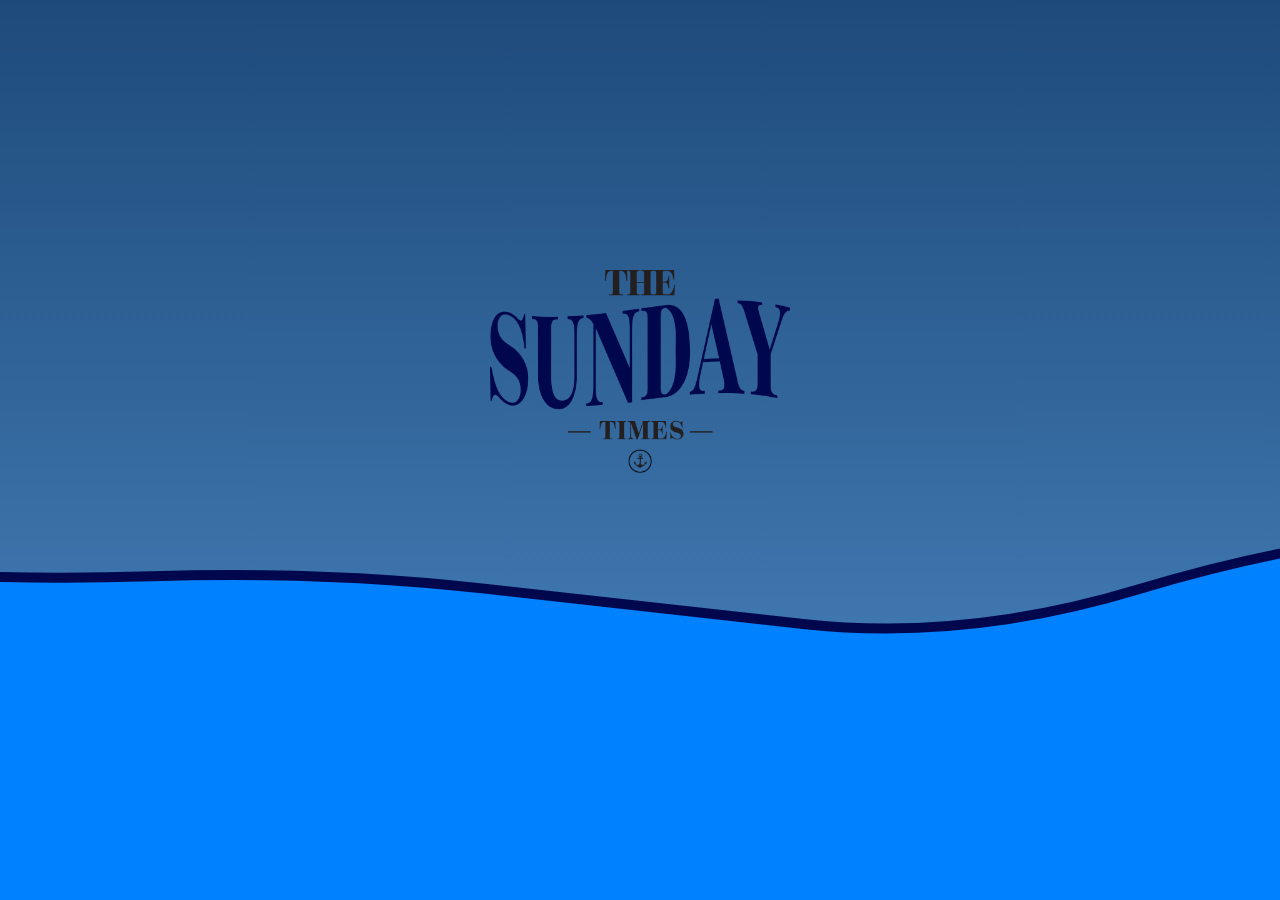
==== commit c01daac6: "added dt grand link" ====
--- a/index.html
+++ b/index.html
@@ -96,7 +96,7 @@
 	</section>    
 	<section id="sponsors" class="row-fluid">
 		<div class="container">
-			<div class="col-sm-4 text-center"><img src="img/dt-grand-logos.png" class="img-responsive" alt="Downtown Grand" title="Downtown Grand" /></div>
+			<div class="col-sm-4 text-center"><a href="http://www.downtowngrand.com/" target="_blank"><img src="img/dt-grand-logos.png" class="img-responsive" alt="Downtown Grand" title="Downtown Grand" /></a></div>
 			<div class="col-sm-2 col-xs-3"><a href="http://offsixth.com" target="_blank"><img src="img/offsixth_logo.png" class="img-responsive" alt="OFF SIXTH" title="OFF SIXTH" /></a></div>
 			<div class="col-sm-2 col-xs-3"><a href="http://www.rebelliousfreedom.com/" target="_blank"><img src="img/zwrf.png" class="img-responsive" alt="REBELLIOUS FREEDOM, LLC" title="REBELLIOUS FREEDOM, LLC" /></a></div>
 			<div class="col-sm-2 col-xs-3"><img src="img/adj-artist-logo.png" class="adj img-responsive" alt="ADJ Artist" title="ADJ Artist" /></div>
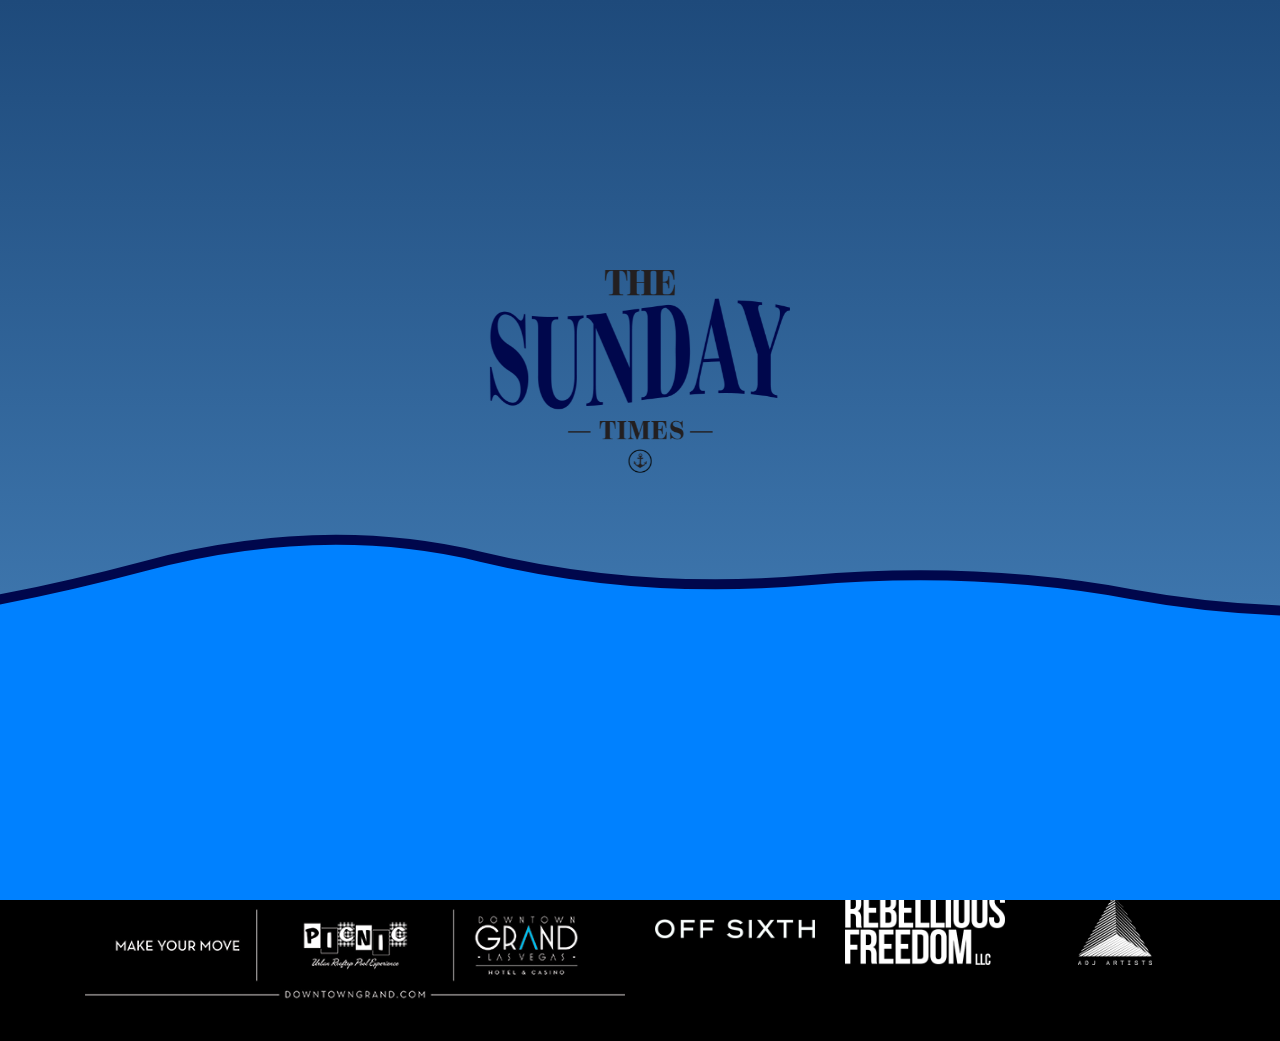
==== commit b48bccb1: "updated flyer and background" ====
--- a/index.html
+++ b/index.html
@@ -58,20 +58,20 @@
 	</div>
 </div>
     
-	<section id="flyer" class="header-12-sub bg-midnight-blue">
+	<section id="flyer" class="header-12-sub">
 	    <div class="container">
 		    <div class="row-fluid">
 			    <div class="col-sm-6 text-center">
-				    <img src="img/st-flyer-logo.png" class="img-responsive img-center" />
+				    <img src="img/st-burmuda.jpg" class="img-responsive img-center" />
 			    </div>
 			    <div class="col-sm-5 col-sm-offset-1 text-left">
 				    <h1>
-				    	Memorial<br>Sunday
+				    	<img src="img/st-rooftop-vibes.png" class="img-responsive" title="Rooftop Pool Vibes" alt="Rooftop Pool Vibes" />
 				    </h1>
 				    <div class="sundays">
-					    <h3>5.25.14</h3>
-					    <h5>Sounds By</h5>
-					    <h2>DJ ZO<br>Air Stegosaurs<br>Technicolor</h2>
+					    <h3>06.01.14</h3>
+					    <h5>\\\ Sounds By ///</h5>
+					    <h2><img src="img/technicolor.png" class="img-responsive" alt="Technicolor" title="Technicolor" /></h2>
 					    <h4>12PM - 6PM</h4>
 				    </div>
 		    
@@ -96,11 +96,10 @@
 	</section>    
 	<section id="sponsors" class="row-fluid">
 		<div class="container">
-			<div class="col-sm-4 text-center"><a href="http://www.downtowngrand.com/" target="_blank"><img src="img/dt-grand-logos.png" class="img-responsive" alt="Downtown Grand" title="Downtown Grand" /></a></div>
-			<div class="col-sm-2 col-xs-3"><a href="http://offsixth.com" target="_blank"><img src="img/offsixth_logo.png" class="img-responsive" alt="OFF SIXTH" title="OFF SIXTH" /></a></div>
-			<div class="col-sm-2 col-xs-3"><a href="http://www.rebelliousfreedom.com/" target="_blank"><img src="img/zwrf.png" class="img-responsive" alt="REBELLIOUS FREEDOM, LLC" title="REBELLIOUS FREEDOM, LLC" /></a></div>
-			<div class="col-sm-2 col-xs-3"><img src="img/adj-artist-logo.png" class="adj img-responsive" alt="ADJ Artist" title="ADJ Artist" /></div>
-			<div class="col-sm-2 col-xs-3"><a href="http://www.featuresneakerboutique.com/" target="_blank"><img src="img/feature_logo.png" class="img-responsive" alt="Feature Sneaker Boutique" title="Feature Sneaker Boutique" /></a></div>
+			<div class="col-sm-6 text-center"><a href="http://www.downtowngrand.com/" target="_blank"><img src="img/dt-grand-logos.png" class="img-responsive" alt="Downtown Grand" title="Downtown Grand" /></a></div>
+			<div class="col-sm-2 col-xs-4"><a href="http://offsixth.com" target="_blank"><img src="img/offsixth_logo.png" class="img-responsive" alt="OFF SIXTH" title="OFF SIXTH" /></a></div>
+			<div class="col-sm-2 col-xs-4"><a href="http://www.rebelliousfreedom.com/" target="_blank"><img src="img/zwrf.png" class="img-responsive" alt="REBELLIOUS FREEDOM, LLC" title="REBELLIOUS FREEDOM, LLC" /></a></div>
+			<div class="col-sm-2 col-xs-4"><img src="img/adj-artist-logo.png" class="adj img-responsive" alt="ADJ Artist" title="ADJ Artist" /></div>
 		</div>
 	</section>
 
--- a/css/main.css
+++ b/css/main.css
@@ -1 +1 @@
-@import url(http://fonts.googleapis.com/css?family=Roboto:700|Roboto+Slab:400);@import url(http://netdna.bootstrapcdn.com/font-awesome/4.0.3/css/font-awesome.css);@font-face{font-family:'BentonModDisp';src:url("fonts/BentonModDisp-Black.eot");src:url("fonts/BentonModDisp-Black.eot?#iefix") format("embedded-opentype"),url("fonts/BentonModDisp-Black.woff") format("woff"),url("fonts/BentonModDisp-Black.ttf") format("truetype"),url("fonts/BentonModDisp-Black.svg#5f4f34c4e51234cd582f272733471c3d") format("svg");font-style:normal;font-weight:400}@font-face{font-family:'BentonModDisp';src:url("fonts/BentonModDisp-BlackIt.eot");src:url("fonts/BentonModDisp-BlackIt.eot?#iefix") format("embedded-opentype"),url("fonts/BentonModDisp-BlackIt.woff") format("woff"),url("fonts/BentonModDisp-BlackIt.ttf") format("truetype"),url("fonts/BentonModDisp-BlackIt.svg#3db5fadf8ca9a28dd98fcd916db2b3d8") format("svg");font-style:italic;font-weight:400}body{background:#000}.text-center{text-align:center}.img-center{margin:auto}#preloader{display:block;position:fixed;top:0;left:0;width:100%;height:100%;z-index:9999}#preloader #loadWave{display:block;position:absolute;top:0;left:0;width:100%;height:100%}#preloader .form-control{border:0;background:transparent}#preloader .logo{display:block;position:fixed;top:0;left:0;text-align:center;width:100%;top:30%;-webkit-transition:all 0.4s;-ms-transition:all 0.4s;-moz-transition:all 0.4s;transition:all 0.4s}#preloader .logo img{width:300px;max-width:80%;height:auto;margin:auto;-webkit-transition:all all 0.4s;-ms-transition:all all 0.4s;-moz-transition:all all 0.4s;transition:all all 0.4s}#preloader .logo img.small{width:250px}#preloader .logo .rsvp,#preloader .logo .copy{padding-top:10px;visibility:hidden;opacity:0;-webkit-transition:all 2s;-ms-transition:all 2s;-moz-transition:all 2s;transition:all 2s}#preloader .logo .rsvp.visible,#preloader .logo .copy.visible{visibility:visible;opacity:1}.bg-midnight-blue{background:-webkit-gradient(linear, 0% 0%, 0% 100%, from(#4c8ac4), to(#1e4a7b));background:-webkit-linear-gradient(top, #1e4a7b, #4c8ac4);background:-moz-linear-gradient(top, #1e4a7b, #4c8ac4);background:-ms-linear-gradient(top, #1e4a7b, #4c8ac4);background:-o-linear-gradient(top, #1e4a7b, #4c8ac4)}#flyer{color:#fff}#flyer h1,#flyer h3,#flyer h4,#flyer h5,#flyer h6{font-family:'BentonModDisp', serif}#flyer h1{font-size:6rem;text-transform:uppercase;letter-spacing:0.08em;line-height:0.8;text-align:justify;margin:0}#flyer h2{font-size:4rem;margin:0}#flyer h3{font-size:8rem;margin:0}#flyer h4{font-size:36px;text-transform:uppercase;letter-spacing:0.1em;margin:0}#flyer h5{font-size:18px;letter-spacing:1rem;text-transform:uppercase;margin:0}#flyer .rsvp{background:#fff;margin:20px auto;border:solid 2px;color:#fff;display:inline-block;padding:0 0 0 12px;position:relative;line-height:1;-webkit-transition:all 0.15s ease-in;-moz-transition:all 0.15s ease-in;-o-transition:all 0.15s ease-in;transition:all 0.15s ease-in}#flyer .rsvp .fa-envelope{color:#4c8ac4;margin-right:2px;font-size:1.2em;outline:0 none}#flyer .rsvp input#mce-EMAIL{-webkit-transition:margin 0.15s ease-in,width 0.15s ease-in;-moz-transition:margin 0.15s ease-in,width 0.15s ease-in;-ms-transition:margin 0.15s ease-in,width 0.15s ease-in;-o-transition:margin 0.15s ease-in,width 0.15s ease-in;transition:margin 0.15s ease-in,width 0.15s ease-in;background:transparent;border:0 none;color:#fff;font-family:'Gotham', sans-serif;font-weight:600;padding:9px 0 6px;width:138px}#flyer .rsvp input#mce-EMAIL:focus{outline:none;width:198px;margin-right:60px}#flyer .rsvp input#mce-EMAIL:hover{width:198px;margin-right:60px}#flyer .rsvp input#mce-EMAIL::-webkit-input-placeholder{color:#4c8ac4}#flyer .rsvp input#mce-EMAIL:-moz-placeholder{color:#4c8ac4}#flyer .rsvp input#mce-EMAIL::-moz-placeholder{color:#4c8ac4}#flyer .rsvp input#mce-EMAIL:-ms-input-placeholder{color:#4c8ac4}#flyer .rsvp input[type="submit"]{background:#fff;border:0 none;color:#222;display:inline-block;position:absolute;text-transform:uppercase;font-weight:bold;width:60px;right:-2px;top:-2px;bottom:-2px;opacity:0;-webkit-transform:translateX(0);-webkit-transition:opacity 0.15s ease-in, -webkit-transform 0.2s ease-out;-moz-transition:opacity 0.15s ease-in;-o-transition:opacity 0.15s ease-in;transition:opacity 0.15s ease-in}#flyer .rsvp input[type="submit"]:hover{color:#777;opacity:1}#flyer .rsvp input[type="submit"]:active,#flyer .rsvp input[type="submit"]:focus{color:#222}#flyer .rsvp:hover,#flyer .rsvp:focus,#flyer .rsvp.active{background:transparent}#flyer .rsvp:hover .fa-envelope,#flyer .rsvp:focus .fa-envelope,#flyer .rsvp.active .fa-envelope{color:#fff}#flyer .rsvp:hover input#mce-EMAIL,#flyer .rsvp:focus input#mce-EMAIL,#flyer .rsvp.active input#mce-EMAIL{width:198px;margin-right:60px}#flyer .rsvp:hover input#mce-EMAIL::-webkit-input-placeholder,#flyer .rsvp:focus input#mce-EMAIL::-webkit-input-placeholder,#flyer .rsvp.active input#mce-EMAIL::-webkit-input-placeholder{color:#fff}#flyer .rsvp:hover input#mce-EMAIL:-moz-placeholder,#flyer .rsvp:focus input#mce-EMAIL:-moz-placeholder,#flyer .rsvp.active input#mce-EMAIL:-moz-placeholder{color:#fff}#flyer .rsvp:hover input#mce-EMAIL::-moz-placeholder,#flyer .rsvp:focus input#mce-EMAIL::-moz-placeholder,#flyer .rsvp.active input#mce-EMAIL::-moz-placeholder{color:#fff}#flyer .rsvp:hover input#mce-EMAIL:-ms-input-placeholder,#flyer .rsvp:focus input#mce-EMAIL:-ms-input-placeholder,#flyer .rsvp.active input#mce-EMAIL:-ms-input-placeholder{color:#fff}#flyer .rsvp:hover input[type="submit"],#flyer .rsvp:focus input[type="submit"],#flyer .rsvp.active input[type="submit"]{opacity:1;-webkit-transform:translateX(0);-webkit-transition:opacity 0.15s ease-in, -webkit-transform 0.2s ease-out}#sponsors{background:#000;color:#fff;padding:30px 0}#sponsors .adj{-webkit-filter:invert(100%);filter:invert(100%);-ms-filter:invert(100)}@keyframes fadeDownTop{0%{opacity:0;transform:translateY(-20px)}100%{opacity:1;transform:translateY(0)}}@keyframes budgeSide{0%,100%{transform:translateX(0)}50%{transform:translateX(-5px)}}.utl-playlist{width:500px;margin:50px auto;text-align:right}.utl-link{position:relative;display:inline-block;text-decoration:none;color:#fff;border:5px solid #fff;margin-bottom:-5px;transition:all 0.3s ease}.utl-link:hover{color:#111;background-color:#fff;border-color:#fff}.utl-link:hover .artist{border-color:#fff}.utl-link:hover .title{width:230px;padding-left:0px;padding-right:40px}.utl-link:hover .title:after{content:'\f0da';font-family:'FontAwesome';position:absolute;top:0;right:28px;color:#ff0f44;font-size:20px;animation:fadeDownTop 0.3s ease,  budgeSide 1.8s ease-in-out infinite}.artist,.title{position:relative;display:inline-block;padding-left:25px;padding-right:25px;transition:all 0.3s ease;font-size:17px}.artist{text-transform:uppercase;border-right:5px solid #fff;font-family:'Roboto', sans-serif;font-weight:700;letter-spacing:2px;padding-top:18px;padding-bottom:18px}.title{font-family:'Roboto Slab', serif;font-weight:400;width:170px;text-align:center}.equalizer{position:absolute;bottom:8.125vmin;left:8.125vmin;display:block;width:2.5vmin;background-color:#000;height:1.25vmin}.equalizer,.equalizer::before,.equalizer::after{animation:equalize 1.25s steps(25, end) 0s infinite}.equalizer::before,.equalizer::after{content:'';position:absolute;bottom:0;left:3.125vmin;height:8.75vmin;width:2.5vmin;background-color:#000}.equalizer::before{animation-name:equalize2}.equalizer::after{left:6.25vmin;animation-name:equalize3}@keyframes equalize{0%{height:2.5vmin}4%{height:1.25vmin}8%{height:2.5vmin}12%{height:4.375vmin}16%{height:6.25vmin}20%{height:8.125vmin}24%{height:7.5vmin}28%{height:6.875vmin}32%{height:6.875vmin}36%{height:5.0vmin}40%{height:6.25vmin}44%{height:6.25vmin}48%{height:6.875vmin}52%{height:7.5vmin}56%{height:8.125vmin}60%{height:7.5vmin}64%{height:7.5vmin}68%{height:6.875vmin}72%{height:6.25vmin}76%{height:6.875vmin}80%{height:7.5vmin}84%{height:7.5vmin}88%{height:8.125vmin}92%{height:6.25vmin}96%{height:4.375vmin}100%{height:2.5vmin}}@keyframes equalize2{0%{height:7.5vmin}4%{height:8.125vmin}8%{height:7.5vmin}12%{height:7.5vmin}16%{height:6.875vmin}20%{height:6.875vmin}24%{height:6.875vmin}28%{height:7.5vmin}32%{height:7.5vmin}36%{height:8.125vmin}40%{height:8.125vmin}44%{height:8.125vmin}48%{height:6.875vmin}52%{height:5.0vmin}56%{height:3.75vmin}60%{height:5.0vmin}64%{height:6.25vmin}68%{height:6.875vmin}72%{height:8.125vmin}76%{height:7.5vmin}80%{height:7.5vmin}84%{height:6.875vmin}88%{height:6.875vmin}92%{height:5.625vmin}96%{height:6.875vmin}100%{height:7.5vmin}}@keyframes equalize3{0%{height:5.625vmin}4%{height:4.375vmin}8%{height:5.625vmin}12%{height:6.875vmin}16%{height:8.125vmin}20%{height:9.375vmin}24%{height:8.75vmin}28%{height:6.875vmin}32%{height:5.625vmin}36%{height:5.0vmin}40%{height:4.375vmin}44%{height:3.125vmin}48%{height:5.0vmin}52%{height:6.25vmin}56%{height:6.875vmin}60%{height:8.125vmin}64%{height:7.5vmin}68%{height:6.875vmin}72%{height:6.875vmin}76%{height:6.25vmin}80%{height:7.5vmin}84%{height:8.125vmin}88%{height:8.75vmin}92%{height:7.5vmin}96%{height:6.25vmin}100%{height:5.625vmin}}.center-me{position:absolute;bottom:50px;right:-50px;margin-top:-12.5vmin;margin-left:-12.5vmin;width:100px;height:100px}.center-me:hover{opacity:0.7}*,::before,::after{-moz-box-sizing:border-box;box-sizing:border-box}.background{background-color:#000;position:absolute;left:0;top:0;right:0;bottom:0;z-index:-1}.background video{height:100%;opacity:0.5;filter:alpha(opacity=50)}.header-12-sub{padding-top:60px;padding-bottom:60px;position:relative;overflow:hidden}.header-12-sub .row{float:left}.header-12-sub .hero-unit{margin:260px 0 0;padding:0;background:transparent}.header-12-sub .hero-unit h1{margin:0 0 22px;font-size:30px;font-weight:normal;color:#ffffff;font-weight:300;line-height:40px}.header-12-sub .hero-unit p{font-size:18px;font-weight:normal;color:rgba(255,255,255,0.7)}.header-12-sub .aside{position:relative;float:right;text-align:center;padding-left:75px;border-left:5px solid #fff;margin-top:-80px;margin-bottom:-80px;padding-top:80px;padding-bottom:117px;background:-webkit-gradient(linear, 0% 0%, 0% 100%, from(#4c8ac4), to(#1e4a7b));background:-webkit-linear-gradient(top, #1e4a7b, #4c8ac4);background:-moz-linear-gradient(top, #1e4a7b, #4c8ac4);background:-ms-linear-gradient(top, #1e4a7b, #4c8ac4);background:-o-linear-gradient(top, #1e4a7b, #4c8ac4)}.header-12-sub .aside:before{content:'';position:absolute;left:0;top:0;width:5000px;height:100%;background:-webkit-gradient(linear, 0% 0%, 0% 100%, from(#4c8ac4), to(#1e4a7b));background:-webkit-linear-gradient(top, #1e4a7b, #4c8ac4);background:-moz-linear-gradient(top, #1e4a7b, #4c8ac4);background:-ms-linear-gradient(top, #1e4a7b, #4c8ac4);background:-o-linear-gradient(top, #1e4a7b, #4c8ac4)}.header-12-sub .aside>*{position:relative}.header-12-sub .aside>div>[class*="fui-"]{font-size:24px;font-weight:normal;color:#fff55b;margin-bottom:100px}.header-12-sub .aside h1,.header-12-sub .aside .h1,.header-12-sub .aside h2,.header-12-sub .aside .h2,.header-12-sub .aside h3,.header-12-sub .aside .h3,.header-12-sub .aside h4,.header-12-sub .aside .h4,.header-12-sub .aside h5,.header-12-sub .aside .h5,.header-12-sub .aside h6,.header-12-sub .aside .h6{color:white;font-family:"Helvetica Neue", Helvetica, Arial, sans-serif}.header-12-sub .aside h3{font-size:32px;font-weight:normal;color:#ffffff;font-family:"Helvetica Neue", Helvetica, Arial, sans-serif;font-weight:500;margin:0 0 30px}.header-12-sub .aside p{font-size:13px;font-weight:normal;color:#ffffff;font-family:"Times", serif;letter-spacing:1px;line-height:24.3px;text-transform:uppercase}.header-12-sub .aside p img{margin:auto}.header-12-sub .aside .muted{color:rgba(255,255,255,0.8)}.header-12-sub .aside .price{position:relative;display:inline-block;margin:-1px 0 17px;font-size:42px;line-height:125px;font-family:Times, serif;font-weight:normal;color:#ffffff;font-weight:600}.header-12-sub .aside .price .currency{position:absolute;top:30px;font-size:14px;font-weight:normal;color:rgba(255,255,255,0.8);line-height:1;text-transform:uppercase}.header-12-sub .aside #rsvp{margin-top:100px;padding-left:37px;padding-right:37px}.header-12-sub .aside #rsvp input{border:1px solid #dedede;padding:5px}.header-12-sub .aside #rsvp .form-control{background:none;border:0;padding:0}.header-12-sub .aside #rsvp .form-control input[type=submit]{background:#fff;font-size:12px;font-weight:bold;text-transform:uppercase;border:1px #dedede solid;padding:7px}.header-12-sub .aside .btn{margin-top:100px;padding-left:37px;padding-right:37px;color:#e74c3c;background-color:#fff55b}.header-12-sub .aside .btn:hover,.header-12-sub .aside .btn:focus{background-color:#fff77c}.header-12-sub .aside .btn:active,.header-12-sub .aside .btn.active{background-color:#d9d04d}@media (max-width: 979px){.header-12-sub{padding-bottom:0}.header-12-sub .row{float:none}.header-12-sub .row>.span5{display:block;float:none;width:100%;margin-left:0;-webkit-box-sizing:border-box;-moz-box-sizing:border-box;box-sizing:border-box}.header-12-sub .hero-unit{margin:120px 0 0}}@media (max-width: 480px){.header-12-sub{padding-bottom:0}.header-12-sub .row{float:none}.header-12-sub .hero-unit{margin:60px 0 0}.header-12-sub .hero-unit h1{font-size:25px;font-weight:normal;color:#ffffff;line-height:40px}}@media (max-width: 979px){.header-12-sub .aside{max-width:none;float:none;padding-left:0;border-left:0;margin:60px -20px 0}.header-12-sub .aside:before{left:50%;margin-left:-2500px;border-top:5px solid #fff}}@media (max-width: 480px){.header-12-sub .aside{max-width:none;float:none;padding-left:0;border-left:0;border-top:5px solid #fff;margin:60px -20px 0}.header-12-sub .aside:before{display:none}.header-12-sub .aside>div>[class*="fui-"]{margin-bottom:40px}.header-12-sub .aside .btn{margin-top:40px}.header-12-sub .aside p{max-width:55%;margin:0 auto 10px}}
+@import url(http://fonts.googleapis.com/css?family=Roboto:700|Roboto+Slab:400);@import url(http://netdna.bootstrapcdn.com/font-awesome/4.0.3/css/font-awesome.css);@font-face{font-family:'BentonModDisp';src:url("fonts/BentonModDisp-Black.eot");src:url("fonts/BentonModDisp-Black.eot?#iefix") format("embedded-opentype"),url("fonts/BentonModDisp-Black.woff") format("woff"),url("fonts/BentonModDisp-Black.ttf") format("truetype"),url("fonts/BentonModDisp-Black.svg#5f4f34c4e51234cd582f272733471c3d") format("svg");font-style:normal;font-weight:400}@font-face{font-family:'BentonModDisp';src:url("fonts/BentonModDisp-BlackIt.eot");src:url("fonts/BentonModDisp-BlackIt.eot?#iefix") format("embedded-opentype"),url("fonts/BentonModDisp-BlackIt.woff") format("woff"),url("fonts/BentonModDisp-BlackIt.ttf") format("truetype"),url("fonts/BentonModDisp-BlackIt.svg#3db5fadf8ca9a28dd98fcd916db2b3d8") format("svg");font-style:italic;font-weight:400}body{background:#000}.text-center{text-align:center}.img-center{margin:auto}#preloader{display:block;position:fixed;top:0;left:0;width:100%;height:100%;z-index:9999}#preloader #loadWave{display:block;position:absolute;top:0;left:0;width:100%;height:100%}#preloader .form-control{border:0;background:transparent}#preloader .logo{display:block;position:fixed;top:0;left:0;text-align:center;width:100%;top:30%;-webkit-transition:all 0.4s;-ms-transition:all 0.4s;-moz-transition:all 0.4s;transition:all 0.4s}#preloader .logo img{width:300px;max-width:80%;height:auto;margin:auto;-webkit-transition:all all 0.4s;-ms-transition:all all 0.4s;-moz-transition:all all 0.4s;transition:all all 0.4s}#preloader .logo img.small{width:250px}#preloader .logo .rsvp,#preloader .logo .copy{padding-top:10px;visibility:hidden;opacity:0;-webkit-transition:all 2s;-ms-transition:all 2s;-moz-transition:all 2s;transition:all 2s}#preloader .logo .rsvp.visible,#preloader .logo .copy.visible{visibility:visible;opacity:1}.bg-midnight-blue{background:-webkit-gradient(linear, 0% 0%, 0% 100%, from(#4c8ac4), to(#1e4a7b));background:-webkit-linear-gradient(top, #1e4a7b, #4c8ac4);background:-moz-linear-gradient(top, #1e4a7b, #4c8ac4);background:-ms-linear-gradient(top, #1e4a7b, #4c8ac4);background:-o-linear-gradient(top, #1e4a7b, #4c8ac4)}#flyer{background:url(../img/st_background.jpg);background-size:cover;color:#fff}#flyer h1,#flyer h3,#flyer h4,#flyer h5,#flyer h6{font-family:'BentonModDisp', serif}#flyer h1{font-size:6rem;text-transform:uppercase;letter-spacing:0.08em;line-height:0.8;text-align:justify;margin:0}#flyer h2{font-size:4rem;margin:15px 0}#flyer h3{font-size:8rem;margin:0}#flyer h4{font-size:36px;text-transform:uppercase;letter-spacing:0.1em;margin:0}#flyer h5{font-size:18px;letter-spacing:1rem;text-transform:uppercase;margin:0}#flyer .rsvp{background:#fff;margin:20px auto;border:solid 2px;color:#fff;display:inline-block;padding:0 0 0 12px;position:relative;line-height:1;-webkit-transition:all 0.15s ease-in;-moz-transition:all 0.15s ease-in;-o-transition:all 0.15s ease-in;transition:all 0.15s ease-in}#flyer .rsvp .fa-envelope{color:#4c8ac4;margin-right:2px;font-size:1.2em;outline:0 none}#flyer .rsvp input#mce-EMAIL{-webkit-transition:margin 0.15s ease-in,width 0.15s ease-in;-moz-transition:margin 0.15s ease-in,width 0.15s ease-in;-ms-transition:margin 0.15s ease-in,width 0.15s ease-in;-o-transition:margin 0.15s ease-in,width 0.15s ease-in;transition:margin 0.15s ease-in,width 0.15s ease-in;background:transparent;border:0 none;color:#fff;font-family:'Gotham', sans-serif;font-weight:600;padding:9px 0 6px;width:138px}#flyer .rsvp input#mce-EMAIL:focus{outline:none;width:198px;margin-right:60px}#flyer .rsvp input#mce-EMAIL:hover{width:198px;margin-right:60px}#flyer .rsvp input#mce-EMAIL::-webkit-input-placeholder{color:#4c8ac4}#flyer .rsvp input#mce-EMAIL:-moz-placeholder{color:#4c8ac4}#flyer .rsvp input#mce-EMAIL::-moz-placeholder{color:#4c8ac4}#flyer .rsvp input#mce-EMAIL:-ms-input-placeholder{color:#4c8ac4}#flyer .rsvp input[type="submit"]{background:#fff;border:0 none;color:#222;display:inline-block;position:absolute;text-transform:uppercase;font-weight:bold;width:60px;right:-2px;top:-2px;bottom:-2px;opacity:0;-webkit-transform:translateX(0);-webkit-transition:opacity 0.15s ease-in, -webkit-transform 0.2s ease-out;-moz-transition:opacity 0.15s ease-in;-o-transition:opacity 0.15s ease-in;transition:opacity 0.15s ease-in}#flyer .rsvp input[type="submit"]:hover{color:#777;opacity:1}#flyer .rsvp input[type="submit"]:active,#flyer .rsvp input[type="submit"]:focus{color:#222}#flyer .rsvp:hover,#flyer .rsvp:focus,#flyer .rsvp.active{background:transparent}#flyer .rsvp:hover .fa-envelope,#flyer .rsvp:focus .fa-envelope,#flyer .rsvp.active .fa-envelope{color:#fff}#flyer .rsvp:hover input#mce-EMAIL,#flyer .rsvp:focus input#mce-EMAIL,#flyer .rsvp.active input#mce-EMAIL{width:198px;margin-right:60px}#flyer .rsvp:hover input#mce-EMAIL::-webkit-input-placeholder,#flyer .rsvp:focus input#mce-EMAIL::-webkit-input-placeholder,#flyer .rsvp.active input#mce-EMAIL::-webkit-input-placeholder{color:#fff}#flyer .rsvp:hover input#mce-EMAIL:-moz-placeholder,#flyer .rsvp:focus input#mce-EMAIL:-moz-placeholder,#flyer .rsvp.active input#mce-EMAIL:-moz-placeholder{color:#fff}#flyer .rsvp:hover input#mce-EMAIL::-moz-placeholder,#flyer .rsvp:focus input#mce-EMAIL::-moz-placeholder,#flyer .rsvp.active input#mce-EMAIL::-moz-placeholder{color:#fff}#flyer .rsvp:hover input#mce-EMAIL:-ms-input-placeholder,#flyer .rsvp:focus input#mce-EMAIL:-ms-input-placeholder,#flyer .rsvp.active input#mce-EMAIL:-ms-input-placeholder{color:#fff}#flyer .rsvp:hover input[type="submit"],#flyer .rsvp:focus input[type="submit"],#flyer .rsvp.active input[type="submit"]{opacity:1;-webkit-transform:translateX(0);-webkit-transition:opacity 0.15s ease-in, -webkit-transform 0.2s ease-out}#sponsors{background:#000;color:#fff;padding:30px 0}#sponsors .adj{-webkit-filter:invert(100%);filter:invert(100%);-ms-filter:invert(100)}@keyframes fadeDownTop{0%{opacity:0;transform:translateY(-20px)}100%{opacity:1;transform:translateY(0)}}@keyframes budgeSide{0%,100%{transform:translateX(0)}50%{transform:translateX(-5px)}}.utl-playlist{width:500px;margin:50px auto;text-align:right}.utl-link{position:relative;display:inline-block;text-decoration:none;color:#fff;border:5px solid #fff;margin-bottom:-5px;transition:all 0.3s ease}.utl-link:hover{color:#111;background-color:#fff;border-color:#fff}.utl-link:hover .artist{border-color:#fff}.utl-link:hover .title{width:230px;padding-left:0px;padding-right:40px}.utl-link:hover .title:after{content:'\f0da';font-family:'FontAwesome';position:absolute;top:0;right:28px;color:#ff0f44;font-size:20px;animation:fadeDownTop 0.3s ease,  budgeSide 1.8s ease-in-out infinite}.artist,.title{position:relative;display:inline-block;padding-left:25px;padding-right:25px;transition:all 0.3s ease;font-size:17px}.artist{text-transform:uppercase;border-right:5px solid #fff;font-family:'Roboto', sans-serif;font-weight:700;letter-spacing:2px;padding-top:18px;padding-bottom:18px}.title{font-family:'Roboto Slab', serif;font-weight:400;width:170px;text-align:center}.equalizer{position:absolute;bottom:8.125vmin;left:8.125vmin;display:block;width:2.5vmin;background-color:#000;height:1.25vmin}.equalizer,.equalizer::before,.equalizer::after{animation:equalize 1.25s steps(25, end) 0s infinite}.equalizer::before,.equalizer::after{content:'';position:absolute;bottom:0;left:3.125vmin;height:8.75vmin;width:2.5vmin;background-color:#000}.equalizer::before{animation-name:equalize2}.equalizer::after{left:6.25vmin;animation-name:equalize3}@keyframes equalize{0%{height:2.5vmin}4%{height:1.25vmin}8%{height:2.5vmin}12%{height:4.375vmin}16%{height:6.25vmin}20%{height:8.125vmin}24%{height:7.5vmin}28%{height:6.875vmin}32%{height:6.875vmin}36%{height:5.0vmin}40%{height:6.25vmin}44%{height:6.25vmin}48%{height:6.875vmin}52%{height:7.5vmin}56%{height:8.125vmin}60%{height:7.5vmin}64%{height:7.5vmin}68%{height:6.875vmin}72%{height:6.25vmin}76%{height:6.875vmin}80%{height:7.5vmin}84%{height:7.5vmin}88%{height:8.125vmin}92%{height:6.25vmin}96%{height:4.375vmin}100%{height:2.5vmin}}@keyframes equalize2{0%{height:7.5vmin}4%{height:8.125vmin}8%{height:7.5vmin}12%{height:7.5vmin}16%{height:6.875vmin}20%{height:6.875vmin}24%{height:6.875vmin}28%{height:7.5vmin}32%{height:7.5vmin}36%{height:8.125vmin}40%{height:8.125vmin}44%{height:8.125vmin}48%{height:6.875vmin}52%{height:5.0vmin}56%{height:3.75vmin}60%{height:5.0vmin}64%{height:6.25vmin}68%{height:6.875vmin}72%{height:8.125vmin}76%{height:7.5vmin}80%{height:7.5vmin}84%{height:6.875vmin}88%{height:6.875vmin}92%{height:5.625vmin}96%{height:6.875vmin}100%{height:7.5vmin}}@keyframes equalize3{0%{height:5.625vmin}4%{height:4.375vmin}8%{height:5.625vmin}12%{height:6.875vmin}16%{height:8.125vmin}20%{height:9.375vmin}24%{height:8.75vmin}28%{height:6.875vmin}32%{height:5.625vmin}36%{height:5.0vmin}40%{height:4.375vmin}44%{height:3.125vmin}48%{height:5.0vmin}52%{height:6.25vmin}56%{height:6.875vmin}60%{height:8.125vmin}64%{height:7.5vmin}68%{height:6.875vmin}72%{height:6.875vmin}76%{height:6.25vmin}80%{height:7.5vmin}84%{height:8.125vmin}88%{height:8.75vmin}92%{height:7.5vmin}96%{height:6.25vmin}100%{height:5.625vmin}}.center-me{position:absolute;bottom:50px;right:-50px;margin-top:-12.5vmin;margin-left:-12.5vmin;width:100px;height:100px}.center-me:hover{opacity:0.7}*,::before,::after{-moz-box-sizing:border-box;box-sizing:border-box}.background{background-color:#000;position:absolute;left:0;top:0;right:0;bottom:0;z-index:-1}.background video{height:100%;opacity:0.5;filter:alpha(opacity=50)}.header-12-sub{padding-top:60px;padding-bottom:60px;position:relative;overflow:hidden}.header-12-sub .row{float:left}.header-12-sub .hero-unit{margin:260px 0 0;padding:0;background:transparent}.header-12-sub .hero-unit h1{margin:0 0 22px;font-size:30px;font-weight:normal;color:#ffffff;font-weight:300;line-height:40px}.header-12-sub .hero-unit p{font-size:18px;font-weight:normal;color:rgba(255,255,255,0.7)}.header-12-sub .aside{position:relative;float:right;text-align:center;padding-left:75px;border-left:5px solid #fff;margin-top:-80px;margin-bottom:-80px;padding-top:80px;padding-bottom:117px;background:-webkit-gradient(linear, 0% 0%, 0% 100%, from(#4c8ac4), to(#1e4a7b));background:-webkit-linear-gradient(top, #1e4a7b, #4c8ac4);background:-moz-linear-gradient(top, #1e4a7b, #4c8ac4);background:-ms-linear-gradient(top, #1e4a7b, #4c8ac4);background:-o-linear-gradient(top, #1e4a7b, #4c8ac4)}.header-12-sub .aside:before{content:'';position:absolute;left:0;top:0;width:5000px;height:100%;background:-webkit-gradient(linear, 0% 0%, 0% 100%, from(#4c8ac4), to(#1e4a7b));background:-webkit-linear-gradient(top, #1e4a7b, #4c8ac4);background:-moz-linear-gradient(top, #1e4a7b, #4c8ac4);background:-ms-linear-gradient(top, #1e4a7b, #4c8ac4);background:-o-linear-gradient(top, #1e4a7b, #4c8ac4)}.header-12-sub .aside>*{position:relative}.header-12-sub .aside>div>[class*="fui-"]{font-size:24px;font-weight:normal;color:#fff55b;margin-bottom:100px}.header-12-sub .aside h1,.header-12-sub .aside .h1,.header-12-sub .aside h2,.header-12-sub .aside .h2,.header-12-sub .aside h3,.header-12-sub .aside .h3,.header-12-sub .aside h4,.header-12-sub .aside .h4,.header-12-sub .aside h5,.header-12-sub .aside .h5,.header-12-sub .aside h6,.header-12-sub .aside .h6{color:white;font-family:"Helvetica Neue", Helvetica, Arial, sans-serif}.header-12-sub .aside h3{font-size:32px;font-weight:normal;color:#ffffff;font-family:"Helvetica Neue", Helvetica, Arial, sans-serif;font-weight:500;margin:0 0 30px}.header-12-sub .aside p{font-size:13px;font-weight:normal;color:#ffffff;font-family:"Times", serif;letter-spacing:1px;line-height:24.3px;text-transform:uppercase}.header-12-sub .aside p img{margin:auto}.header-12-sub .aside .muted{color:rgba(255,255,255,0.8)}.header-12-sub .aside .price{position:relative;display:inline-block;margin:-1px 0 17px;font-size:42px;line-height:125px;font-family:Times, serif;font-weight:normal;color:#ffffff;font-weight:600}.header-12-sub .aside .price .currency{position:absolute;top:30px;font-size:14px;font-weight:normal;color:rgba(255,255,255,0.8);line-height:1;text-transform:uppercase}.header-12-sub .aside #rsvp{margin-top:100px;padding-left:37px;padding-right:37px}.header-12-sub .aside #rsvp input{border:1px solid #dedede;padding:5px}.header-12-sub .aside #rsvp .form-control{background:none;border:0;padding:0}.header-12-sub .aside #rsvp .form-control input[type=submit]{background:#fff;font-size:12px;font-weight:bold;text-transform:uppercase;border:1px #dedede solid;padding:7px}.header-12-sub .aside .btn{margin-top:100px;padding-left:37px;padding-right:37px;color:#e74c3c;background-color:#fff55b}.header-12-sub .aside .btn:hover,.header-12-sub .aside .btn:focus{background-color:#fff77c}.header-12-sub .aside .btn:active,.header-12-sub .aside .btn.active{background-color:#d9d04d}@media (max-width: 979px){.header-12-sub{padding-bottom:0}.header-12-sub .row{float:none}.header-12-sub .row>.span5{display:block;float:none;width:100%;margin-left:0;-webkit-box-sizing:border-box;-moz-box-sizing:border-box;box-sizing:border-box}.header-12-sub .hero-unit{margin:120px 0 0}}@media (max-width: 480px){.header-12-sub{padding-bottom:0}.header-12-sub .row{float:none}.header-12-sub .hero-unit{margin:60px 0 0}.header-12-sub .hero-unit h1{font-size:25px;font-weight:normal;color:#ffffff;line-height:40px}}@media (max-width: 979px){.header-12-sub .aside{max-width:none;float:none;padding-left:0;border-left:0;margin:60px -20px 0}.header-12-sub .aside:before{left:50%;margin-left:-2500px;border-top:5px solid #fff}}@media (max-width: 480px){.header-12-sub .aside{max-width:none;float:none;padding-left:0;border-left:0;border-top:5px solid #fff;margin:60px -20px 0}.header-12-sub .aside:before{display:none}.header-12-sub .aside>div>[class*="fui-"]{margin-bottom:40px}.header-12-sub .aside .btn{margin-top:40px}.header-12-sub .aside p{max-width:55%;margin:0 auto 10px}}
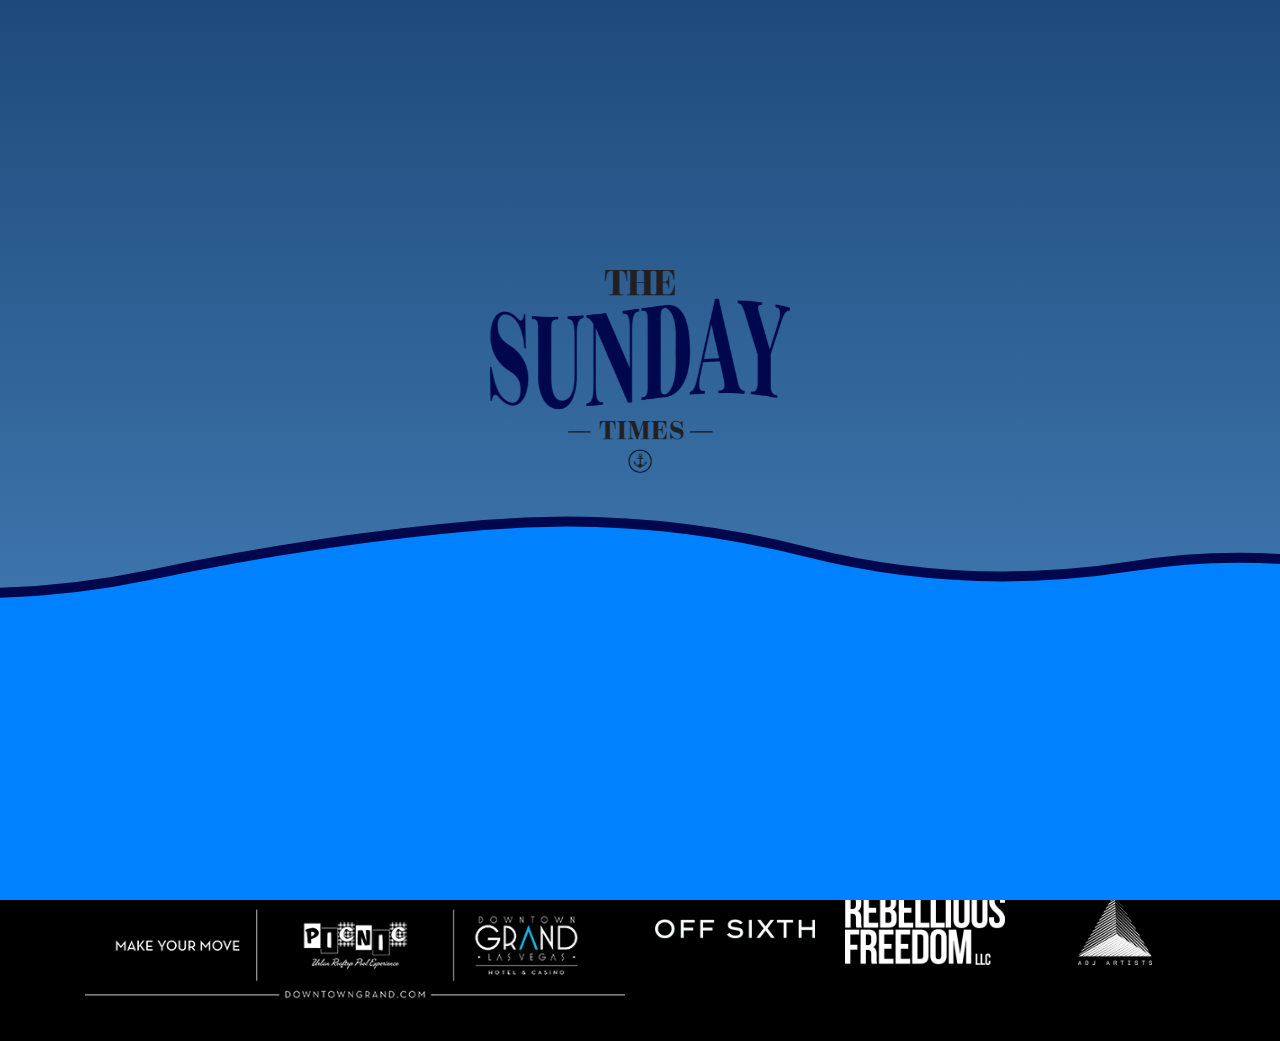
==== commit 8488bae4: "added slight parallax" ====
--- a/index.html
+++ b/index.html
@@ -58,7 +58,7 @@
 	</div>
 </div>
     
-	<section id="flyer" class="header-12-sub">
+	<section id="flyer" class="header-12-sub" data-stellar-background-ratio="0.8">
 	    <div class="container">
 		    <div class="row-fluid">
 			    <div class="col-sm-6 text-center">
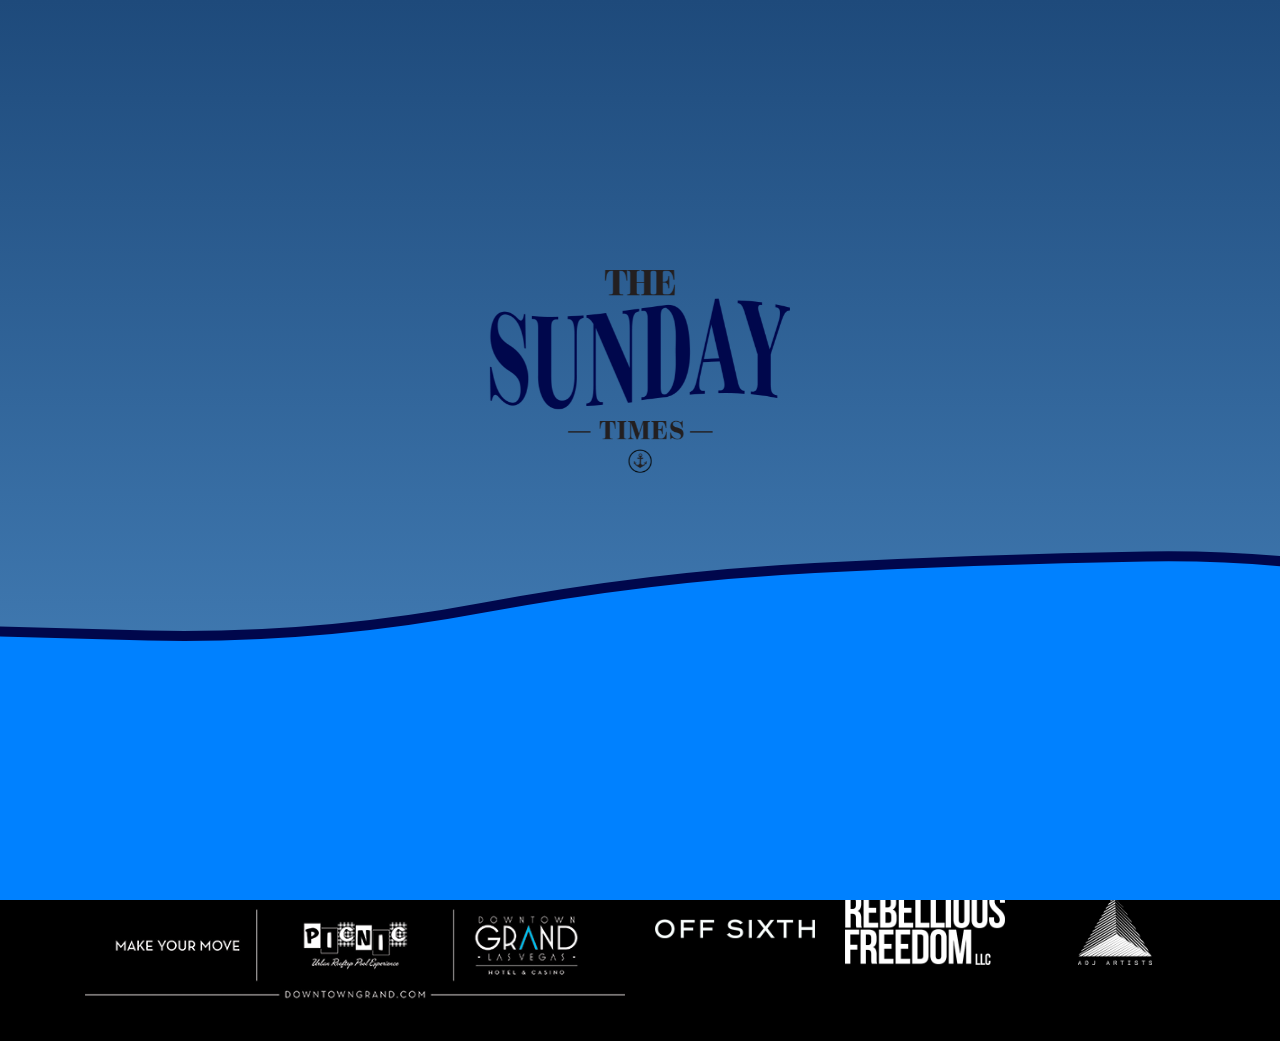
==== commit d3d61f9f: "updated flyer for social" ====
--- a/index.html
+++ b/index.html
@@ -14,7 +14,7 @@
     <meta name='og:title' content='The Sunday Times'>
 	<meta name='og:type' content='website'>
 	<meta name='og:url' content='http://sundaytimeslv.com'>
-	<meta name='og:image' content='http://i.imgur.com/cfjuzJE.jpg'>
+	<meta name='og:image' content='http://i.imgur.com/TZrKrdp.jpg'>
 	<meta name='og:site_name' content='The Sunday Times'>
 	<meta name='og:description' content='The Sunday Times - weekly pool party, Sundays at the Downtown Grand PICNIC Pool'>
 	<meta name='fb:page_id' content='658102500905236'>
@@ -24,7 +24,7 @@
     <meta name="twitter:creator" content="@offsixth">
     <meta name="twitter:title" content="The Sunday Times">
     <meta name="twitter:description" content="The Sunday Times - weekly pool party, Sundays at the Downtown Grand PICNIC Pool. Brought to you by OFF SIXTH, REBELOUS FREEDOM and ADJ Artists.">
-    <meta name="twitter:image:src" content="http://i.imgur.com/cfjuzJE.jpg">
+    <meta name="twitter:image:src" content="http://i.imgur.com/TZrKrdp.jpg">
 
 	<link rel="stylesheet" href="css/bootstrap.min.css">
 	<link rel="stylesheet" href="css/bootstrap-theme.min.css">
